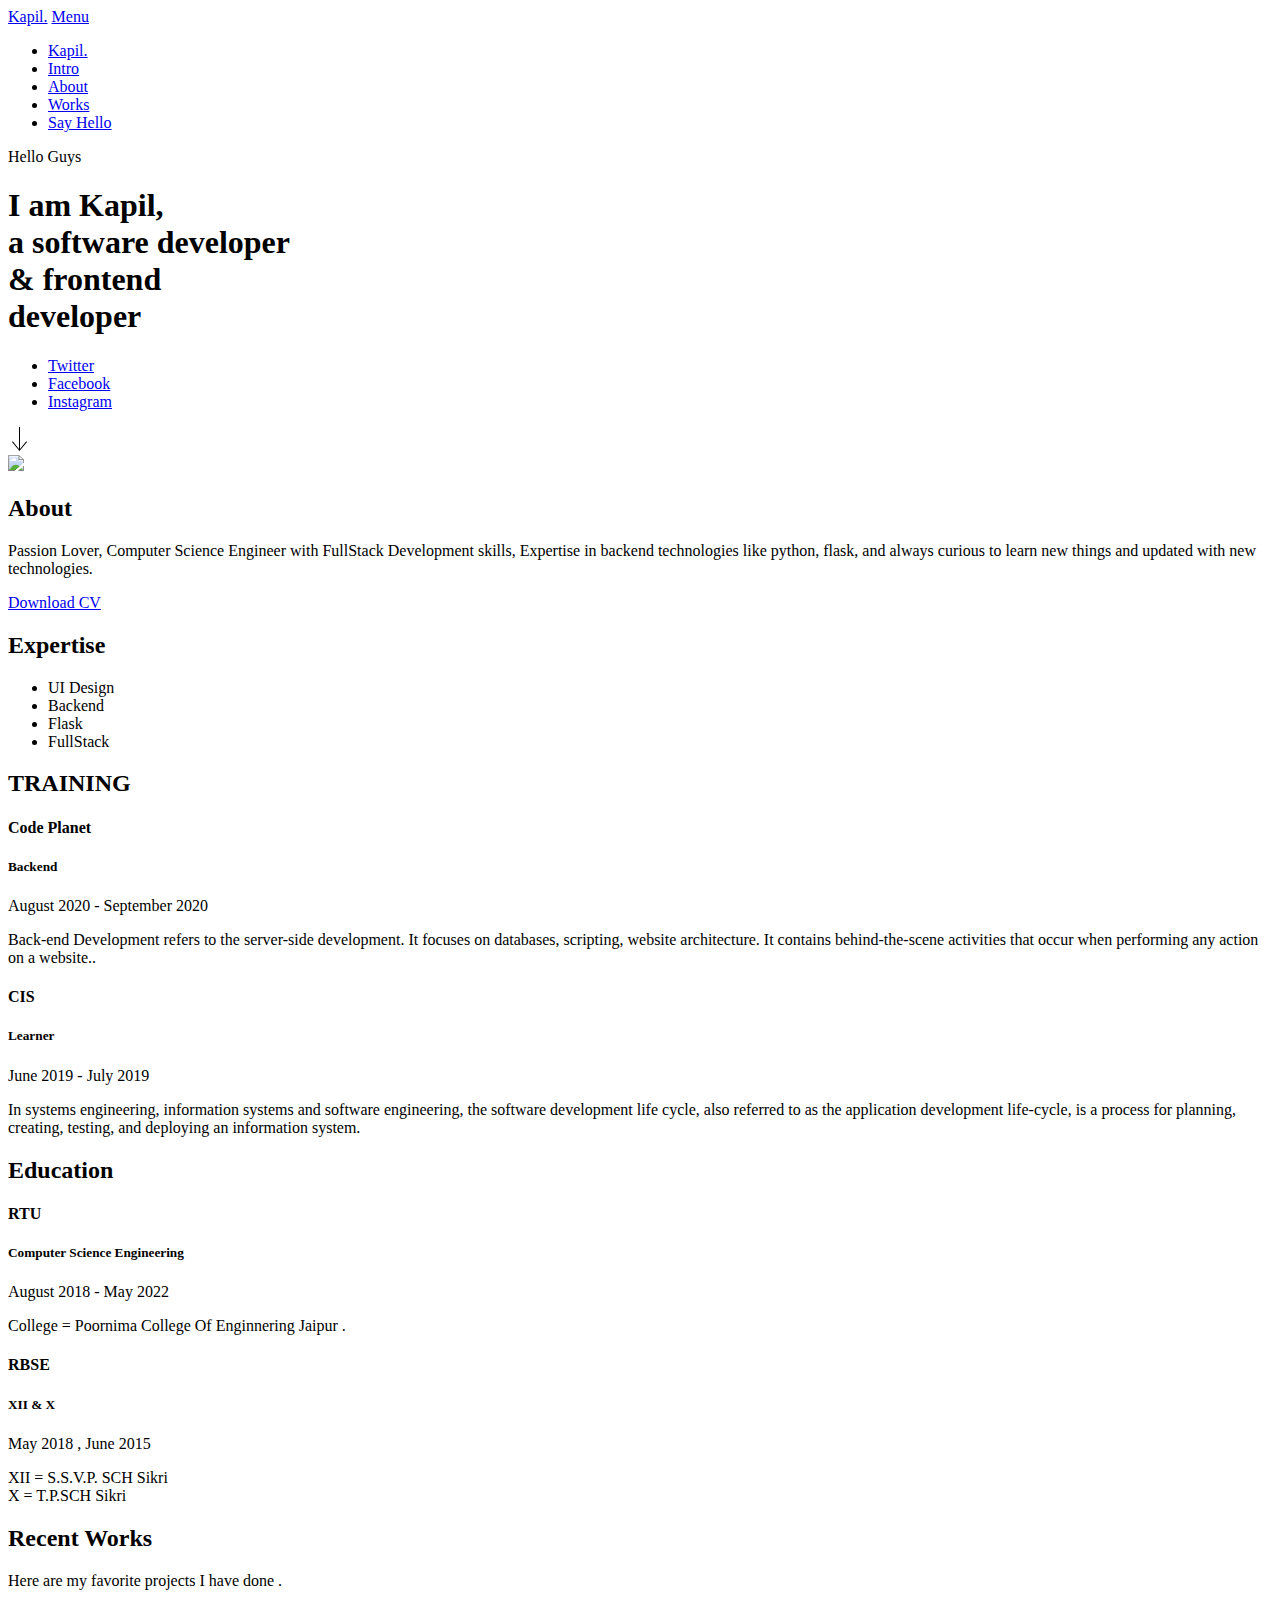
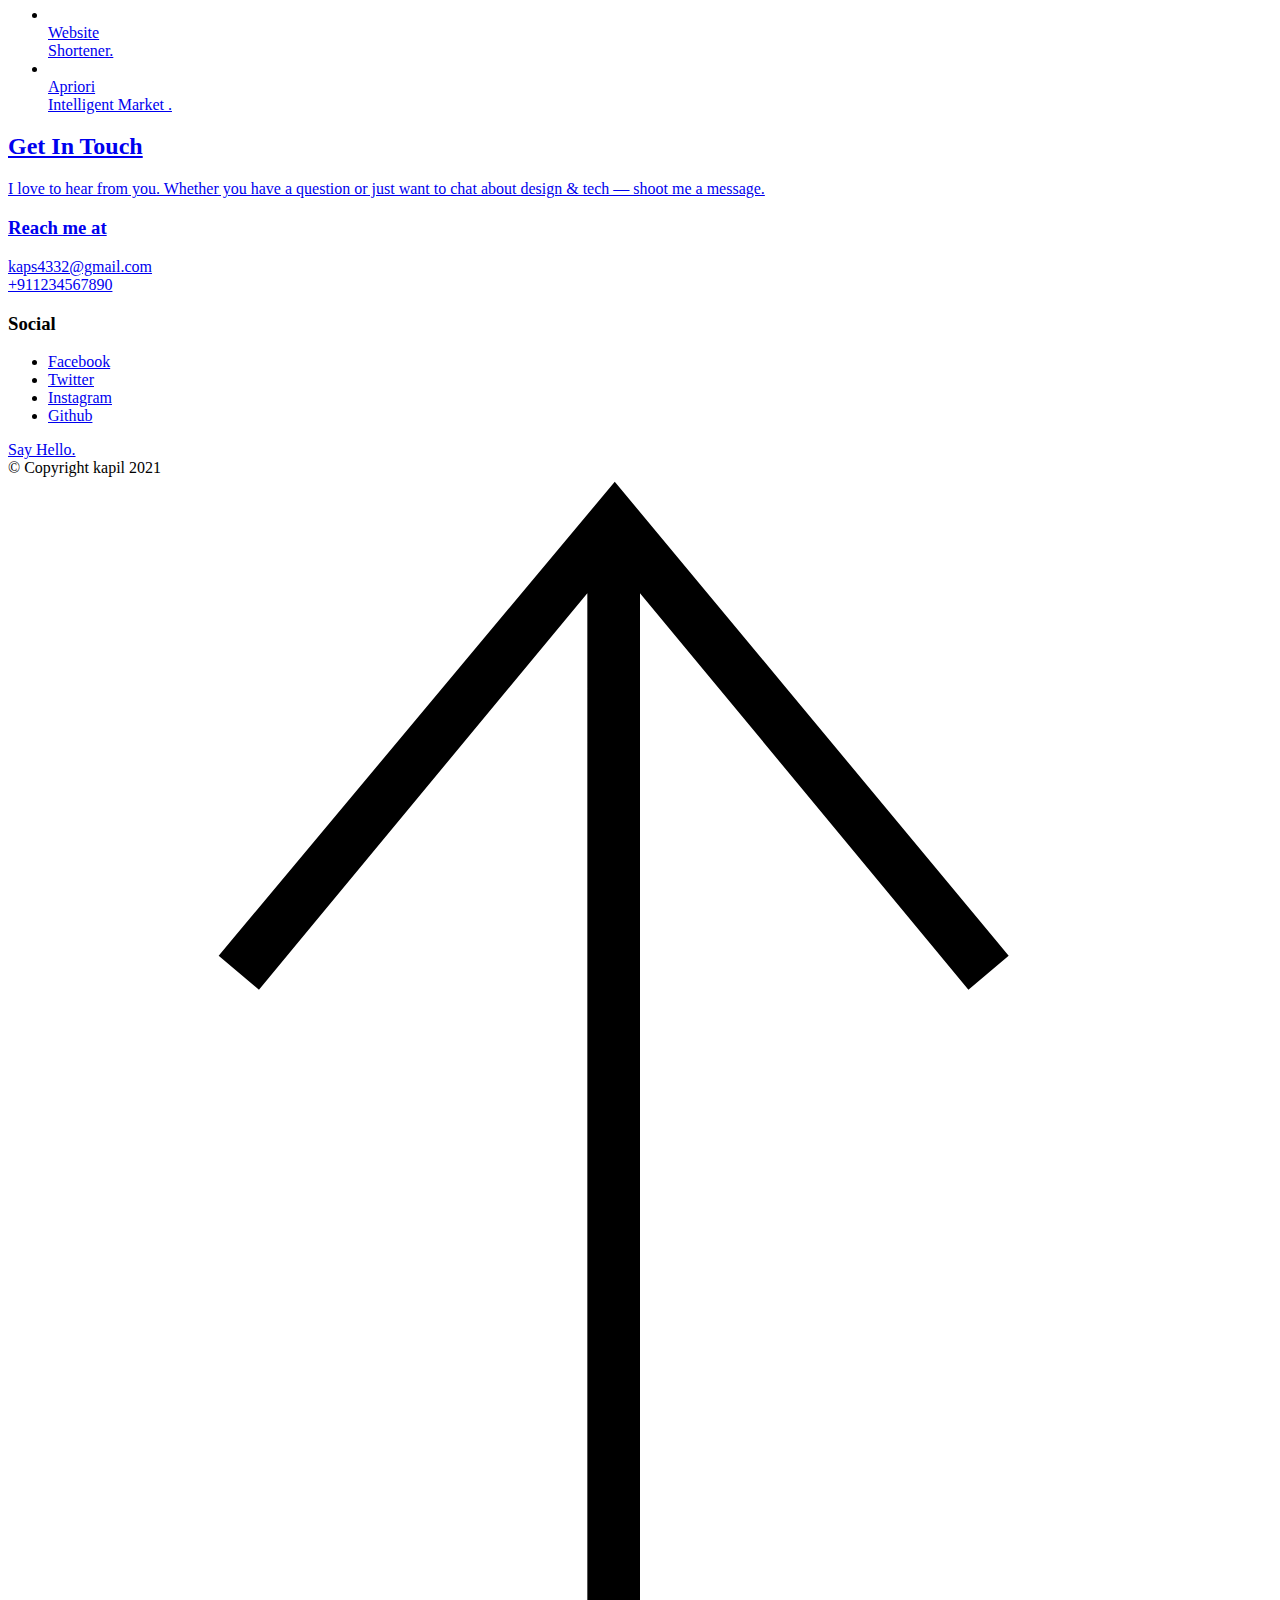
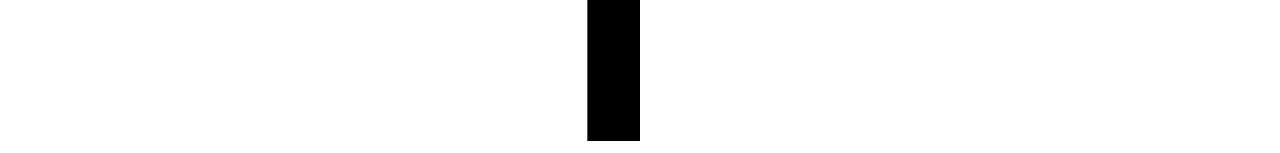
==== index.html @ 1756df21 "....." ====
<!DOCTYPE html>
<html class="no-js ss-preload" lang="en">
<head>
    <meta charset="utf-8">
    <title>Kapil Garg</title>
    <meta name="description" content="">
    <meta name="author" content="">
    <meta name="viewport" content="width=device-width, initial-scale=1">


    <link rel="stylesheet" href="css/vendor.css">
    <link rel="stylesheet" href="css/styles.css">


</head>

<body id="top">


   
    <div id="preloader">
        <div id="loader">
        </div>
    </div>


    
    <div class="s-pagewrap">

        <div class="circles">
            <span></span>
            <span></span>
            <span></span>
            <span></span>
            <span></span>
        </div>


        
        <header class="s-header">

            <div class="header-mobile">
                <span class="mobile-home-link"><a href="index.html">Kapil.</a></span>
                <a class="mobile-menu-toggle" href="#0"><span>Menu</span></a>
            </div>

            <div class="row wide main-nav-wrap">
                <nav class="column lg-12 main-nav">
                    <ul>
                        <li><a href="index.html" class="home-link">Kapil.</a></li>
                        <li class="current"><a href="#intro" class="smoothscroll">Intro</a></li>
                        <li><a href="#about" class="smoothscroll">About</a></li>
                        <li><a href="#works" class="smoothscroll">Works</a></li>
                        <li><a href="#contact" class="smoothscroll">Say Hello</a></li>
                    </ul>
                </nav>
            </div>

        </header> 


        
        <main class="s-content">


           
            <section id="intro" class="s-intro target-section">

                <div class="row intro-content wide">

                    <div class="column">
                        <div class="text-pretitle with-line">
                            Hello Guys
                        </div>

                        <h1 class="text-huge-title">
                            I am Kapil, <br>
                            a software developer <br>
                            & frontend <br> 
                            developer  <br>
                        </h1>
                    </div>

                    <ul class="intro-social">
                        <li><a href="#0">Twitter</a></li>
                        <li><a href="#0">Facebook</a></li>
                        <li><a href="#0">Instagram</a></li>
                    </ul>

                </div> 

                <a href="#about" class="intro-scrolldown smoothscroll">
                    <svg width="24" height="24" viewBox="0 0 24 24" xmlns="http://www.w3.org/2000/svg" fill-rule="evenodd" clip-rule="evenodd"><path d="M11 21.883l-6.235-7.527-.765.644 7.521 9 7.479-9-.764-.645-6.236 7.529v-21.884h-1v21.883z"/></svg>
                </a>

            </section>


           
            <section id="about" class="s-about target-section">


                <div class="row about-info wide" data-animate-block>

                    <div class="column lg-6 md-12 about-info__pic-block">
                        <img src="images/imgs.jpg" 
                            >
                    </div>

                    <div class="column lg-6 md-12">
                        <div class="about-info__text" >

                            <h2 class="text-pretitle with-line" data-animate-el>
                                About
                            </h2>
                            <p class="attention-getter" data-animate-el>
                                Passion Lover, Computer Science Engineer 
                                with FullStack Development skills,
                                 Expertise in backend technologies like 
                                 python, flask, and always curious to learn new things 
                                 and updated with new technologies.
                            </p>
                            <a href="#0" class="btn btn--medium u-fullwidth" data-animate-el>Download CV</a>

                        </div>
                    </div>
                </div> 


                <div class="row about-expertise" data-animate-block>
                    <div class="column lg-12">

                        <h2 class="text-pretitle" data-animate-el>Expertise</h2>

                        <ul class="skills-list h1" data-animate-el>
                            <li>UI Design</li>
                            <li>Backend</li>
                            <li>Flask</li>
                            <li>FullStack</li>
                        </ul>

                    </div>
                </div> 


                <div class="row about-timelines" data-animate-block>

                    <div class="column lg-6 tab-12">

                        <h2 class="text-pretitle" data-animate-el>
                            TRAINING
                        </h2>

                        <div class="timeline" data-animate-el>

                            <div class="timeline__block">
                                <div class="timeline__bullet"></div>
                                <div class="timeline__header">
                                    <h4 class="timeline__title">Code Planet</h3>
                                    <h5 class="timeline__meta">Backend</h5>
                                    <p class="timeline__timeframe">August 2020 - September 2020 </p>
                                </div>
                                <div class="timeline__desc">
                                    <p>Back-end Development refers to the server-side development. It focuses on databases, scripting, website architecture. It contains behind-the-scene activities that occur when performing any action on a website..</p>
                                </div>
                            </div>
    
                            <div class="timeline__block">
                                <div class="timeline__bullet"></div>
                                <div class="timeline__header">
                                    <h4 class="timeline__title">CIS</h4>
                                    <h5 class="timeline__meta">Learner</h5>
                                    <p class="timeline__timeframe">June 2019 - July 2019</p>
                                </div>
                                <div class="timeline__desc">
                                    <p>In systems engineering, information systems and software engineering, the software development life cycle, also referred to as the application development life-cycle, is a process for planning, creating, testing, and deploying an information system.</p>
                                </div>
                            </div>
    
                        </div>

                    </div> 

                    <div class="column lg-6 tab-12">

                        <h2 class="text-pretitle" data-animate-el>
                            Education
                        </h2>

                        <div class="timeline" data-animate-el>

                            <div class="timeline__block">
                                <div class="timeline__bullet"></div>
                                <div class="timeline__header">
                                    <h4 class="timeline__title">RTU</h3>
                                    <h5 class="timeline__meta">Computer Science Engineering</h5>
                                    <p class="timeline__timeframe">August 2018 - May 2022</p>
                                </div>
                                <div class="timeline__desc">
                                    <p>College = Poornima College Of Enginnering Jaipur .</p>
                                </div>
                            </div>
    
                            <div class="timeline__block">
                                <div class="timeline__bullet"></div>
                                <div class="timeline__header">
                                    <h4 class="timeline__title">RBSE</h4>
                                    <h5 class="timeline__meta">XII & X</h5>
                                    <p class="timeline__timeframe">May 2018 , June 2015</p>
                                </div>
                                <div class="timeline__desc">
                                    <p>
                                        XII =  S.S.V.P. SCH Sikri <br>
                                        X   =  T.P.SCH Sikri
                                    </p>
                                </div>
                            </div>
    
                        </div> 
                        
                    </div> 


                </div> 

            </section> 


           
            <section id="works" class="s-works target-section">


                <div class="row works-portfolio">

                    <div class="column lg-12" data-animate-block>

                        <h2 class="text-pretitle" data-animate-el>
                            Recent Works
                        </h2>
                        <p class="h1" data-animate-el>
                            Here are my favorite projects I have done .
                        </p>
    
                        <ul class="folio-list row block-lg-one-half block-stack-on-1000">

                            <li class="folio-list__item column" data-animate-el>
                                <a class="folio-list__item-link" href="#modal-01">
                                    <div class="folio-list__item-pic">
                                        <img src="images/portfolio/Screenshot (270).png"alt="">
                                    </div>
                                    
                                    <div class="folio-list__item-text">
                                        <div class="folio-list__item-cat">
                                            Website
                                        </div>
                                        <div class="folio-list__item-title">
                                            Shortener.
                                        </div>
                                    </div>
                                </a>
                            </li> 

                            <li class="folio-list__item column" data-animate-el>
                                <a class="folio-list__item-link" href="#modal-02">
                                    <div class="folio-list__item-pic">
                                        <img src="images/portfolio/Super.jpg"  alt="">
                                    </div>
                                    
                                    <div class="folio-list__item-text">
                                        <div class="folio-list__item-cat">
                                            Apriori
                                        </div>
                                        <div class="folio-list__item-title">
                                            Intelligent Market .
                                        </div>
                                    </div>
                                
                            </li> 

                        </ul> 

                    </div> 
                    <div id="modal-01" hidden>
                        <div class="modal-popup">
                            <img src="images/portfolio/gallery/Screenshot (270).png" alt="">
                
                            <div class="modal-popup__desc">
                                <h5>Shortener</h5>
                                <p>Often regular unshortened links may be aesthetically unpleasing. Many web developers pass descriptive attributes in the URL to represent data hierarchies, command structures, transaction paths or session information. This can result in URLs that are hundreds of characters long and that contain complex character patterns.</p>
                                
                                </ul>
                             </div> 

                    <div id="modal-02" hidden>
                        <div class="modal-popup">
                            <img src="images/portfolio/gallery/Screenshot (270).png" alt="">
                
                            <div class="modal-popup__desc">
                                <h5>Intelligent Market</h5>
                                <p>Apriori algorithm is given by R. Agrawal and R. Srikant in 1994 for finding frequent itemsets in a dataset for boolean association rule. Name of the algorithm is Apriori because it uses prior knowledge of frequent itemset properties. We apply an iterative approach or level-wise search where k-frequent itemsets are used to find k+1 itemsets.</p>
                                
                                </ul>
                           
                    </div> 

                    

                
            </section> 
            <section id="contact" class="s-contact target-section">

                <div class="row contact-top">
                    <div class="column lg-12">
                        <h2 class="text-pretitle">
                            Get In Touch
                        </h2>

                        <p class="h1">
                            I love to hear from you.
                            Whether you have a question or just 
                            want to chat about design & tech  — shoot me a message.
                        </p>
                    </div>
                </div> 
                <div class="row contact-bottom">
                    <div class="column lg-3 md-5 tab-6 stack-on-550 contact-block">
                        <h3 class="text-pretitle">Reach me at</h3>
                        <p class="contact-links">
                            <a href="mailto:kaps4332@gmail.com" class="mailtoui">kaps4332@gmail.com</a> <br>
                            <a href="tel:+911234567890">+911234567890</a>
                        </p>
                    </div>
                    <div class="column lg-4 md-5 tab-6 stack-on-550 contact-block">
                        <h3 class="text-pretitle">Social</h3>
                        <ul class="contact-social">
                            <li><a href="#0">Facebook</a></li>
                            <li><a href="#0">Twitter</a></li>
                            <li><a href="#0">Instagram</a></li>
                            <li><a href="#0">Github</a></li>
                        </ul>
                    </div>
                    <div class="column lg-4 md-12 contact-block">
                        <a href="mailto:kaps4332@gmail.com" class="mailtoui btn btn--medium u-fullwidth contact-btn">Say Hello.</a>
                    </div>
                </div> 

            </section> 

        </main> 

        <footer class="s-footer">

            <div class="row">
                <div class="column ss-copyright">
                    <span>© Copyright kapil 2021</span> 
                    
                </div>

                <div class="ss-go-top">
                    <a class="smoothscroll" title="Back to Top" href="#top">
                        <svg xmlns="http://www.w3.org/2000/svg" viewBox="0 0 24 24" fill-rule="evenodd" clip-rule="evenodd"><path d="M11 2.206l-6.235 7.528-.765-.645 7.521-9 7.479 9-.764.646-6.236-7.53v21.884h-1v-21.883z"/></svg>
                    </a>
                </div>
            </div>

        </footer>

    </div> 
    <script src="js/plugins.js"></script>
    <script src="js/main.js"></script>

</body>
</html>
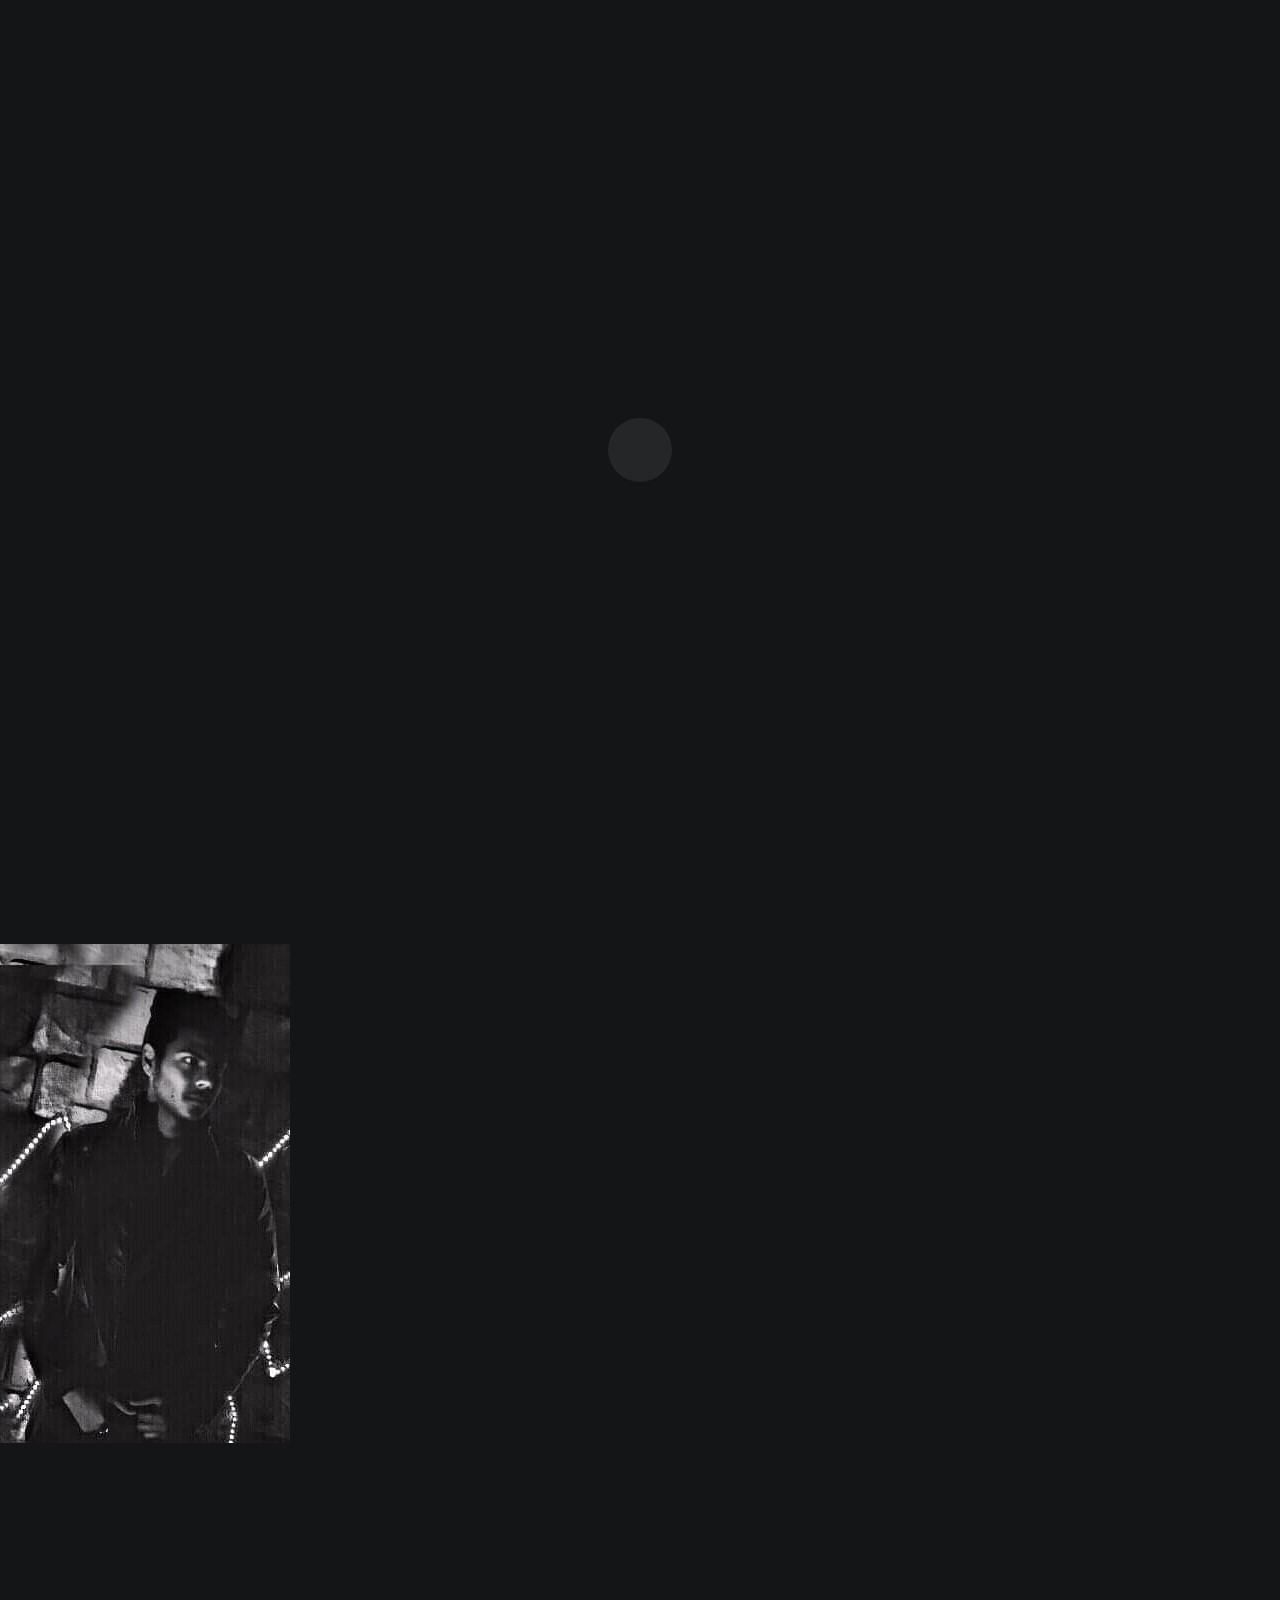
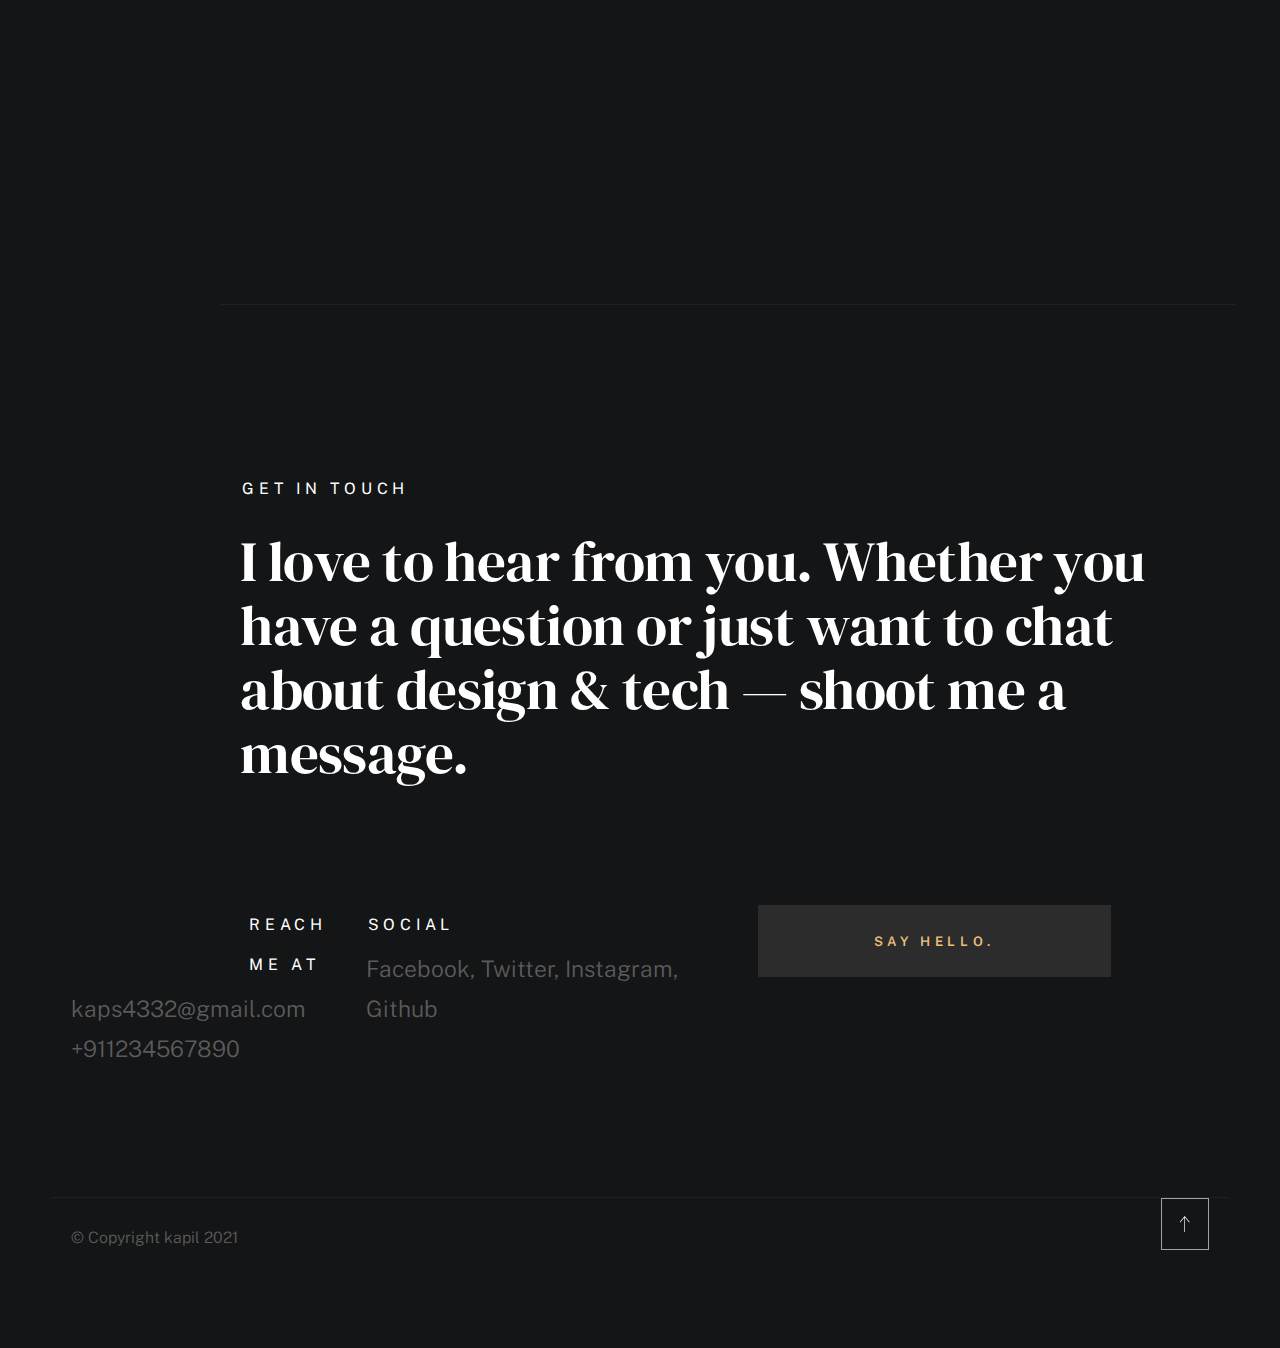
==== commit 0ba4e392: "Update index.html" ====
--- a/index.html
+++ b/index.html
@@ -327,7 +327,7 @@
                         <h3 class="text-pretitle">Reach me at</h3>
                         <p class="contact-links">
                             <a href="mailto:kaps4332@gmail.com" class="mailtoui">kaps4332@gmail.com</a> <br>
-                            <a href="tel:+911234567890">+911234567890</a>
+                            <a href="tel:+917231028172">+911234567890</a>
                         </p>
                     </div>
                     <div class="column lg-4 md-5 tab-6 stack-on-550 contact-block">
@@ -370,4 +370,4 @@
     <script src="js/main.js"></script>
 
 </body>
-</html>+</html>
--- a/css/vendor.css
+++ b/css/vendor.css
@@ -0,0 +1,872 @@
+/* ===================================================================
+ * Theme Third-party Stylesheets
+ * Template Ver. 1.0.0
+ * 02-16-2021
+ * -------------------------------------------------------------------
+ *
+ * TOC:
+ * 
+ * # PrismJS 1.20.0
+ * # Swiper 6.4.5
+ * # Basiclightbox
+ * 
+ * ------------------------------------------------------------------- */
+
+
+
+/* ===================================================================
+ * # PrismJS 1.20.0
+ *   https://prismjs.com/download.html#themes=prism-tomorrow&languages=markup+css+clike+javascript+markup-templating+php
+ *   
+ *   prism.js tomorrow night eighties for JavaScript, CoffeeScript, CSS and HTML
+ *   Based on https://github.com/chriskempson/tomorrow-theme
+ *   @author Rose Pritchard
+ * ------------------------------------------------------------------- */
+
+code[class*="language-"],
+pre[class*="language-"] {
+    color           : #ccc;
+    background      : none;
+    font-family     : var(--font-mono);
+    font-size       : calc(var(--text-size) * 0.9444);
+    text-align      : left;
+    white-space     : pre;
+    word-spacing    : normal;
+    word-break      : normal;
+    word-wrap       : normal;
+    line-height     : var(--vspace-1);
+    -moz-tab-size   : 4;
+    -o-tab-size     : 4;
+    tab-size        : 4;
+    -webkit-hyphens : none;
+    -moz-hyphens    : none;
+    -ms-hyphens     : none;
+    hyphens         : none;
+}
+
+/* Code blocks */
+
+pre[class*="language-"] {
+    padding  : var(--vspace-0_5) 0 var(--vspace-1);
+    margin   : 0;
+    overflow : auto;
+}
+
+:not(pre)>code[class*="language-"],
+pre[class*="language-"] {
+    background : #2d2d2d;
+}
+
+/* Inline code */
+
+:not(pre)>code[class*="language-"] {
+    padding     : .1em;
+    white-space : normal;
+}
+
+.token.comment,
+.token.block-comment,
+.token.prolog,
+.token.doctype,
+.token.cdata {
+    color : #999;
+}
+
+.token.punctuation {
+    color : #ccc;
+}
+
+.token.tag,
+.token.attr-name,
+.token.namespace,
+.token.deleted {
+    color : #e2777a;
+}
+
+.token.function-name {
+    color : #6196cc;
+}
+
+.token.boolean,
+.token.number,
+.token.function {
+    color : #f08d49;
+}
+
+.token.property,
+.token.class-name,
+.token.constant,
+.token.symbol {
+    color : #f8c555;
+}
+
+.token.selector,
+.token.important,
+.token.atrule,
+.token.keyword,
+.token.builtin {
+    color : #cc99cd;
+}
+
+.token.string,
+.token.char,
+.token.attr-value,
+.token.regex,
+.token.variable {
+    color : #7ec699;
+}
+
+.token.operator,
+.token.entity,
+.token.url {
+    color : #67cdcc;
+}
+
+.token.important,
+.token.bold {
+    font-weight : bold;
+}
+
+.token.italic {
+    font-style : italic;
+}
+
+.token.entity {
+    cursor : help;
+}
+
+.token.inserted {
+    color : green;
+}
+
+
+
+/* ===================================================================
+ * # Swiper 6.4.5
+ *   Most modern mobile touch slider and framework with hardware accelerated transitions
+ *   https://swiperjs.com
+ *
+ *   Copyright 2014-2020 Vladimir Kharlampidi
+ *
+ *   Released under the MIT License
+ *
+ *   Released on: December 18, 2020
+ * ------------------------------------------------------------------- */
+
+@font-face {
+    font-family : "swiper-icons";
+    src         : url("data:application/font-woff;charset=utf-8;base64, [base64]//wADZ2x5ZgAAAywAAADMAAAD2MHtryVoZWFkAAABbAAAADAAAAA2E2+eoWhoZWEAAAGcAAAAHwAAACQC9gDzaG10eAAAAigAAAAZAAAArgJkABFsb2NhAAAC0AAAAFoAAABaFQAUGG1heHAAAAG8AAAAHwAAACAAcABAbmFtZQAAA/gAAAE5AAACXvFdBwlwb3N0AAAFNAAAAGIAAACE5s74hXjaY2BkYGAAYpf5Hu/j+W2+MnAzMYDAzaX6QjD6/4//Bxj5GA8AuRwMYGkAPywL13jaY2BkYGA88P8Agx4j+/8fQDYfA1AEBWgDAIB2BOoAeNpjYGRgYNBh4GdgYgABEMnIABJzYNADCQAACWgAsQB42mNgYfzCOIGBlYGB0YcxjYGBwR1Kf2WQZGhhYGBiYGVmgAFGBiQQkOaawtDAoMBQxXjg/wEGPcYDDA4wNUA2CCgwsAAAO4EL6gAAeNpj2M0gyAACqxgGNWBkZ2D4/wMA+xkDdgAAAHjaY2BgYGaAYBkGRgYQiAHyGMF8FgYHIM3DwMHABGQrMOgyWDLEM1T9/w8UBfEMgLzE////P/5//f/V/xv+r4eaAAeMbAxwIUYmIMHEgKYAYjUcsDAwsLKxc3BycfPw8jEQA/[base64]/uznmfPFBNODM2K7MTQ45YEAZqGP81AmGGcF3iPqOop0r1SPTaTbVkfUe4HXj97wYE+yNwWYxwWu4v1ugWHgo3S1XdZEVqWM7ET0cfnLGxWfkgR42o2PvWrDMBSFj/IHLaF0zKjRgdiVMwScNRAoWUoH78Y2icB/yIY09An6AH2Bdu/UB+yxopYshQiEvnvu0dURgDt8QeC8PDw7Fpji3fEA4z/PEJ6YOB5hKh4dj3EvXhxPqH/SKUY3rJ7srZ4FZnh1PMAtPhwP6fl2PMJMPDgeQ4rY8YT6Gzao0eAEA409DuggmTnFnOcSCiEiLMgxCiTI6Cq5DZUd3Qmp10vO0LaLTd2cjN4fOumlc7lUYbSQcZFkutRG7g6JKZKy0RmdLY680CDnEJ+UMkpFFe1RN7nxdVpXrC4aTtnaurOnYercZg2YVmLN/d/gczfEimrE/fs/bOuq29Zmn8tloORaXgZgGa78yO9/cnXm2BpaGvq25Dv9S4E9+5SIc9PqupJKhYFSSl47+Qcr1mYNAAAAeNptw0cKwkAAAMDZJA8Q7OUJvkLsPfZ6zFVERPy8qHh2YER+3i/BP83vIBLLySsoKimrqKqpa2hp6+jq6RsYGhmbmJqZSy0sraxtbO3sHRydnEMU4uR6yx7JJXveP7WrDycAAAAAAAH//wACeNpjYGRgYOABYhkgZgJCZgZNBkYGLQZtIJsFLMYAAAw3ALgAeNolizEKgDAQBCchRbC2sFER0YD6qVQiBCv/H9ezGI6Z5XBAw8CBK/m5iQQVauVbXLnOrMZv2oLdKFa8Pjuru2hJzGabmOSLzNMzvutpB3N42mNgZGBg4GKQYzBhYMxJLMlj4GBgAYow/P/PAJJhLM6sSoWKfWCAAwDAjgbRAAB42mNgYGBkAIIbCZo5IPrmUn0hGA0AO8EFTQAA") format("woff");
+    font-weight : 400;
+    font-style  : normal;
+}
+
+:root {
+    --swiper-theme-color : #007aff;
+}
+
+.swiper-container {
+    margin-left  : auto;
+    margin-right : auto;
+    position     : relative;
+    overflow     : hidden;
+    list-style   : none;
+    padding      : 0;
+    /* Fix of Webkit flickering */
+    z-index      : 1;
+}
+
+.swiper-container-vertical>.swiper-wrapper {
+    flex-direction : column;
+}
+
+.swiper-wrapper {
+    position            : relative;
+    width               : 100%;
+    height              : 100%;
+    z-index             : 1;
+    display             : flex;
+    transition-property : transform;
+    box-sizing          : content-box;
+}
+
+.swiper-container-android .swiper-slide,
+.swiper-wrapper {
+    transform : translate3d(0px, 0, 0);
+}
+
+.swiper-container-multirow>.swiper-wrapper {
+    flex-wrap : wrap;
+}
+
+.swiper-container-multirow-column>.swiper-wrapper {
+    flex-wrap      : wrap;
+    flex-direction : column;
+}
+
+.swiper-container-free-mode>.swiper-wrapper {
+    transition-timing-function : ease-out;
+    margin                     : 0 auto;
+}
+
+.swiper-slide {
+    flex-shrink         : 0;
+    width               : 100%;
+    height              : 100%;
+    position            : relative;
+    transition-property : transform;
+}
+
+.swiper-slide-invisible-blank {
+    visibility : hidden;
+}
+
+/* Auto Height */
+
+.swiper-container-autoheight,
+.swiper-container-autoheight .swiper-slide {
+    height : auto;
+}
+
+.swiper-container-autoheight .swiper-wrapper {
+    align-items         : flex-start;
+    transition-property : transform, height;
+}
+
+/* 3D Effects */
+
+.swiper-container-3d {
+    perspective : 1200px;
+}
+
+.swiper-container-3d .swiper-wrapper,
+.swiper-container-3d .swiper-slide,
+.swiper-container-3d .swiper-slide-shadow-left,
+.swiper-container-3d .swiper-slide-shadow-right,
+.swiper-container-3d .swiper-slide-shadow-top,
+.swiper-container-3d .swiper-slide-shadow-bottom,
+.swiper-container-3d .swiper-cube-shadow {
+    transform-style : preserve-3d;
+}
+
+.swiper-container-3d .swiper-slide-shadow-left,
+.swiper-container-3d .swiper-slide-shadow-right,
+.swiper-container-3d .swiper-slide-shadow-top,
+.swiper-container-3d .swiper-slide-shadow-bottom {
+    position       : absolute;
+    left           : 0;
+    top            : 0;
+    width          : 100%;
+    height         : 100%;
+    pointer-events : none;
+    z-index        : 10;
+}
+
+.swiper-container-3d .swiper-slide-shadow-left {
+    background-image : linear-gradient(to left, rgba(0, 0, 0, 0.5), rgba(0, 0, 0, 0));
+}
+
+.swiper-container-3d .swiper-slide-shadow-right {
+    background-image : linear-gradient(to right, rgba(0, 0, 0, 0.5), rgba(0, 0, 0, 0));
+}
+
+.swiper-container-3d .swiper-slide-shadow-top {
+    background-image : linear-gradient(to top, rgba(0, 0, 0, 0.5), rgba(0, 0, 0, 0));
+}
+
+.swiper-container-3d .swiper-slide-shadow-bottom {
+    background-image : linear-gradient(to bottom, rgba(0, 0, 0, 0.5), rgba(0, 0, 0, 0));
+}
+
+/* CSS Mode */
+
+.swiper-container-css-mode>.swiper-wrapper {
+    overflow           : auto;
+    scrollbar-width    : none;
+    /* For Firefox */
+    -ms-overflow-style : none;
+    /* For Internet Explorer and Edge */
+}
+
+.swiper-container-css-mode>.swiper-wrapper::-webkit-scrollbar {
+    display : none;
+}
+
+.swiper-container-css-mode>.swiper-wrapper>.swiper-slide {
+    scroll-snap-align : start start;
+}
+
+.swiper-container-horizontal.swiper-container-css-mode>.swiper-wrapper {
+    scroll-snap-type : x mandatory;
+}
+
+.swiper-container-vertical.swiper-container-css-mode>.swiper-wrapper {
+    scroll-snap-type : y mandatory;
+}
+
+:root {
+    --swiper-navigation-size   : 44px;
+    /*
+    --swiper-navigation-color  : var(--swiper-theme-color);
+    */
+}
+
+.swiper-button-prev,
+.swiper-button-next {
+    position        : absolute;
+    top             : 50%;
+    width           : calc(var(--swiper-navigation-size) / 44 * 27);
+    height          : var(--swiper-navigation-size);
+    margin-top      : calc(-1 * var(--swiper-navigation-size) / 2);
+    z-index         : 10;
+    cursor          : pointer;
+    display         : flex;
+    align-items     : center;
+    justify-content : center;
+    color           : var(--swiper-navigation-color, var(--swiper-theme-color));
+}
+
+.swiper-button-prev.swiper-button-disabled,
+.swiper-button-next.swiper-button-disabled {
+    opacity        : 0.35;
+    cursor         : auto;
+    pointer-events : none;
+}
+
+.swiper-button-prev:after,
+.swiper-button-next:after {
+    font-family    : swiper-icons;
+    font-size      : var(--swiper-navigation-size);
+    text-transform : none !important;
+    letter-spacing : 0;
+    text-transform : none;
+    font-variant   : initial;
+    line-height    : 1;
+}
+
+.swiper-button-prev,
+.swiper-container-rtl .swiper-button-next {
+    left  : 10px;
+    right : auto;
+}
+
+.swiper-button-prev:after,
+.swiper-container-rtl .swiper-button-next:after {
+    content : "prev";
+}
+
+.swiper-button-next,
+.swiper-container-rtl .swiper-button-prev {
+    right : 10px;
+    left  : auto;
+}
+
+.swiper-button-next:after,
+.swiper-container-rtl .swiper-button-prev:after {
+    content : "next";
+}
+
+.swiper-button-prev.swiper-button-white,
+.swiper-button-next.swiper-button-white {
+    --swiper-navigation-color : #ffffff;
+}
+
+.swiper-button-prev.swiper-button-black,
+.swiper-button-next.swiper-button-black {
+    --swiper-navigation-color : #000000;
+}
+
+.swiper-button-lock {
+    display : none;
+}
+
+:root {
+    /*
+    --swiper-pagination-color: var(--swiper-theme-color);
+    */
+}
+
+.swiper-pagination {
+    position   : absolute;
+    text-align : center;
+    transition : 300ms opacity;
+    transform  : translate3d(0, 0, 0);
+    z-index    : 10;
+}
+
+.swiper-pagination.swiper-pagination-hidden {
+    opacity : 0;
+}
+
+/* Common Styles */
+
+.swiper-pagination-fraction,
+.swiper-pagination-custom,
+.swiper-container-horizontal>.swiper-pagination-bullets {
+    bottom : 10px;
+    left   : 0;
+    width  : 100%;
+}
+
+/* Bullets */
+
+.swiper-pagination-bullets-dynamic {
+    overflow  : hidden;
+    font-size : 0;
+}
+
+.swiper-pagination-bullets-dynamic .swiper-pagination-bullet {
+    transform : scale(0.33);
+    position  : relative;
+}
+
+.swiper-pagination-bullets-dynamic .swiper-pagination-bullet-active {
+    transform : scale(1);
+}
+
+.swiper-pagination-bullets-dynamic .swiper-pagination-bullet-active-main {
+    transform : scale(1);
+}
+
+.swiper-pagination-bullets-dynamic .swiper-pagination-bullet-active-prev {
+    transform : scale(0.66);
+}
+
+.swiper-pagination-bullets-dynamic .swiper-pagination-bullet-active-prev-prev {
+    transform : scale(0.33);
+}
+
+.swiper-pagination-bullets-dynamic .swiper-pagination-bullet-active-next {
+    transform : scale(0.66);
+}
+
+.swiper-pagination-bullets-dynamic .swiper-pagination-bullet-active-next-next {
+    transform : scale(0.33);
+}
+
+.swiper-pagination-bullet {
+    width         : 8px;
+    height        : 8px;
+    display       : inline-block;
+    border-radius : 100%;
+    background    : #000;
+    opacity       : 0.2;
+}
+
+button.swiper-pagination-bullet {
+    border             : none;
+    margin             : 0;
+    padding            : 0;
+    box-shadow         : none;
+    -webkit-appearance : none;
+    -moz-appearance    : none;
+    appearance         : none;
+}
+
+.swiper-pagination-clickable .swiper-pagination-bullet {
+    cursor : pointer;
+}
+
+.swiper-pagination-bullet-active {
+    opacity    : 1;
+    background : var(--swiper-pagination-color, var(--swiper-theme-color));
+}
+
+.swiper-container-vertical>.swiper-pagination-bullets {
+    right     : 10px;
+    top       : 50%;
+    transform : translate3d(0px, -50%, 0);
+}
+
+.swiper-container-vertical>.swiper-pagination-bullets .swiper-pagination-bullet {
+    margin  : 6px 0;
+    display : block;
+}
+
+.swiper-container-vertical>.swiper-pagination-bullets.swiper-pagination-bullets-dynamic {
+    top       : 50%;
+    transform : translateY(-50%);
+    width     : 8px;
+}
+
+.swiper-container-vertical>.swiper-pagination-bullets.swiper-pagination-bullets-dynamic .swiper-pagination-bullet {
+    display    : inline-block;
+    transition : 200ms transform, 200ms top;
+}
+
+.swiper-container-horizontal>.swiper-pagination-bullets .swiper-pagination-bullet {
+    margin : 0 4px;
+}
+
+.swiper-container-horizontal>.swiper-pagination-bullets.swiper-pagination-bullets-dynamic {
+    left        : 50%;
+    transform   : translateX(-50%);
+    white-space : nowrap;
+}
+
+.swiper-container-horizontal>.swiper-pagination-bullets.swiper-pagination-bullets-dynamic .swiper-pagination-bullet {
+    transition : 200ms transform, 200ms left;
+}
+
+.swiper-container-horizontal.swiper-container-rtl>.swiper-pagination-bullets-dynamic .swiper-pagination-bullet {
+    transition : 200ms transform, 200ms right;
+}
+
+/* Progress */
+
+.swiper-pagination-progressbar {
+    background : rgba(0, 0, 0, 0.25);
+    position   : absolute;
+}
+
+.swiper-pagination-progressbar .swiper-pagination-progressbar-fill {
+    background       : var(--swiper-pagination-color, var(--swiper-theme-color));
+    position         : absolute;
+    left             : 0;
+    top              : 0;
+    width            : 100%;
+    height           : 100%;
+    transform        : scale(0);
+    transform-origin : left top;
+}
+
+.swiper-container-rtl .swiper-pagination-progressbar .swiper-pagination-progressbar-fill {
+    transform-origin : right top;
+}
+
+.swiper-container-horizontal>.swiper-pagination-progressbar,
+.swiper-container-vertical>.swiper-pagination-progressbar.swiper-pagination-progressbar-opposite {
+    width  : 100%;
+    height : 4px;
+    left   : 0;
+    top    : 0;
+}
+
+.swiper-container-vertical>.swiper-pagination-progressbar,
+.swiper-container-horizontal>.swiper-pagination-progressbar.swiper-pagination-progressbar-opposite {
+    width  : 4px;
+    height : 100%;
+    left   : 0;
+    top    : 0;
+}
+
+.swiper-pagination-white {
+    --swiper-pagination-color : #ffffff;
+}
+
+.swiper-pagination-black {
+    --swiper-pagination-color : #000000;
+}
+
+.swiper-pagination-lock {
+    display : none;
+}
+
+/* Scrollbar */
+
+.swiper-scrollbar {
+    border-radius    : 10px;
+    position         : relative;
+    -ms-touch-action : none;
+    background       : rgba(0, 0, 0, 0.1);
+}
+
+.swiper-container-horizontal>.swiper-scrollbar {
+    position : absolute;
+    left     : 1%;
+    bottom   : 3px;
+    z-index  : 50;
+    height   : 5px;
+    width    : 98%;
+}
+
+.swiper-container-vertical>.swiper-scrollbar {
+    position : absolute;
+    right    : 3px;
+    top      : 1%;
+    z-index  : 50;
+    width    : 5px;
+    height   : 98%;
+}
+
+.swiper-scrollbar-drag {
+    height        : 100%;
+    width         : 100%;
+    position      : relative;
+    background    : rgba(0, 0, 0, 0.5);
+    border-radius : 10px;
+    left          : 0;
+    top           : 0;
+}
+
+.swiper-scrollbar-cursor-drag {
+    cursor : move;
+}
+
+.swiper-scrollbar-lock {
+    display : none;
+}
+
+.swiper-zoom-container {
+    width           : 100%;
+    height          : 100%;
+    display         : flex;
+    justify-content : center;
+    align-items     : center;
+    text-align      : center;
+}
+
+.swiper-zoom-container>img,
+.swiper-zoom-container>svg,
+.swiper-zoom-container>canvas {
+    max-width  : 100%;
+    max-height : 100%;
+    object-fit : contain;
+}
+
+.swiper-slide-zoomed {
+    cursor : move;
+}
+
+/* Preloader */
+
+:root {
+    /*
+    --swiper-preloader-color: var(--swiper-theme-color);
+    */
+}
+
+.swiper-lazy-preloader {
+    width            : 42px;
+    height           : 42px;
+    position         : absolute;
+    left             : 50%;
+    top              : 50%;
+    margin-left      : -21px;
+    margin-top       : -21px;
+    z-index          : 10;
+    transform-origin : 50%;
+    animation        : swiper-preloader-spin 1s infinite linear;
+    box-sizing       : border-box;
+    border           : 4px solid var(--swiper-preloader-color, var(--swiper-theme-color));
+    border-radius    : 50%;
+    border-top-color : transparent;
+}
+
+.swiper-lazy-preloader-white {
+    --swiper-preloader-color : #fff;
+}
+
+.swiper-lazy-preloader-black {
+    --swiper-preloader-color : #000;
+}
+
+@keyframes swiper-preloader-spin {
+    100% {
+        transform : rotate(360deg);
+    }
+}
+
+/* a11y */
+
+.swiper-container .swiper-notification {
+    position       : absolute;
+    left           : 0;
+    top            : 0;
+    pointer-events : none;
+    opacity        : 0;
+    z-index        : -1000;
+}
+
+.swiper-container-fade.swiper-container-free-mode .swiper-slide {
+    transition-timing-function : ease-out;
+}
+
+.swiper-container-fade .swiper-slide {
+    pointer-events      : none;
+    transition-property : opacity;
+}
+
+.swiper-container-fade .swiper-slide .swiper-slide {
+    pointer-events : none;
+}
+
+.swiper-container-fade .swiper-slide-active,
+.swiper-container-fade .swiper-slide-active .swiper-slide-active {
+    pointer-events : auto;
+}
+
+.swiper-container-cube {
+    overflow : visible;
+}
+
+.swiper-container-cube .swiper-slide {
+    pointer-events              : none;
+    -webkit-backface-visibility : hidden;
+    backface-visibility         : hidden;
+    z-index                     : 1;
+    visibility                  : hidden;
+    transform-origin            : 0 0;
+    width                       : 100%;
+    height                      : 100%;
+}
+
+.swiper-container-cube .swiper-slide .swiper-slide {
+    pointer-events : none;
+}
+
+.swiper-container-cube.swiper-container-rtl .swiper-slide {
+    transform-origin : 100% 0;
+}
+
+.swiper-container-cube .swiper-slide-active,
+.swiper-container-cube .swiper-slide-active .swiper-slide-active {
+    pointer-events : auto;
+}
+
+.swiper-container-cube .swiper-slide-active,
+.swiper-container-cube .swiper-slide-next,
+.swiper-container-cube .swiper-slide-prev,
+.swiper-container-cube .swiper-slide-next+.swiper-slide {
+    pointer-events : auto;
+    visibility     : visible;
+}
+
+.swiper-container-cube .swiper-slide-shadow-top,
+.swiper-container-cube .swiper-slide-shadow-bottom,
+.swiper-container-cube .swiper-slide-shadow-left,
+.swiper-container-cube .swiper-slide-shadow-right {
+    z-index                     : 0;
+    -webkit-backface-visibility : hidden;
+    backface-visibility         : hidden;
+}
+
+.swiper-container-cube .swiper-cube-shadow {
+    position       : absolute;
+    left           : 0;
+    bottom         : 0px;
+    width          : 100%;
+    height         : 100%;
+    background     : #000;
+    opacity        : 0.6;
+    -webkit-filter : blur(50px);
+    filter         : blur(50px);
+    z-index        : 0;
+}
+
+.swiper-container-flip {
+    overflow : visible;
+}
+
+.swiper-container-flip .swiper-slide {
+    pointer-events              : none;
+    -webkit-backface-visibility : hidden;
+    backface-visibility         : hidden;
+    z-index                     : 1;
+}
+
+.swiper-container-flip .swiper-slide .swiper-slide {
+    pointer-events : none;
+}
+
+.swiper-container-flip .swiper-slide-active,
+.swiper-container-flip .swiper-slide-active .swiper-slide-active {
+    pointer-events : auto;
+}
+
+.swiper-container-flip .swiper-slide-shadow-top,
+.swiper-container-flip .swiper-slide-shadow-bottom,
+.swiper-container-flip .swiper-slide-shadow-left,
+.swiper-container-flip .swiper-slide-shadow-right {
+    z-index                     : 0;
+    -webkit-backface-visibility : hidden;
+    backface-visibility         : hidden;
+}
+
+
+
+/* ===================================================================
+ * # Basiclightbox
+ *
+ *
+ * ------------------------------------------------------------------- */
+
+.basicLightbox {
+    position        : fixed;
+    display         : flex;
+    justify-content : center;
+    align-items     : center;
+    top             : 0;
+    left            : 0;
+    width           : 100%;
+    height          : 100vh;
+    background      : var(--color-body);
+    opacity         : 0.01;
+    transition      : opacity 0.4s ease;
+    z-index         : 1000;
+    will-change     : opacity;
+}
+
+.basicLightbox::after {
+    content             : "";
+    position            : absolute;
+    top                 : 1.8rem;
+    right               : 1.8rem;
+    width               : 2em;
+    height              : 2em;
+    background          : url(../images/icons/icon-close.svg);
+    background-position : center;
+    background-size     : 1.8rem 1.8rem;
+    background-repeat   : no-repeat;
+    cursor              : pointer;
+}
+
+.basicLightbox--visible {
+    opacity : 1;
+}
+
+.basicLightbox__placeholder {
+    max-width   : 100%;
+    transform   : scale(0.9);
+    transition  : all 0.4s ease;
+    z-index     : 1;
+    will-change : transform;
+    opacity     : 0;
+}
+
+.basicLightbox__placeholder>iframe:first-child:last-child,
+.basicLightbox__placeholder>img:first-child:last-child,
+.basicLightbox__placeholder>video:first-child:last-child {
+    display    : block;
+    position   : absolute;
+    top        : 0;
+    right      : 0;
+    bottom     : 0;
+    left       : 0;
+    margin     : auto;
+    max-width  : 95%;
+    max-height : 95%;
+}
+
+.basicLightbox__placeholder>iframe:first-child:last-child,
+.basicLightbox__placeholder>video:first-child:last-child {
+    pointer-events : auto;
+}
+
+.basicLightbox__placeholder>img:first-child:last-child,
+.basicLightbox__placeholder>video:first-child:last-child {
+    width  : auto;
+    height : auto;
+}
+
+.basicLightbox--iframe .basicLightbox__placeholder,
+.basicLightbox--img .basicLightbox__placeholder,
+.basicLightbox--video .basicLightbox__placeholder {
+    width          : 100%;
+    height         : 100%;
+    pointer-events : none;
+}
+
+.basicLightbox--visible .basicLightbox__placeholder {
+    transform : scale(1);
+    opacity   : 1;
+}--- a/css/styles.css
+++ b/css/styles.css
@@ -0,0 +1,3767 @@
+@import url("https://fonts.googleapis.com/css2?family=DM+Serif+Display&family=DM+Serif+Text:ital@0;1&family=Public+Sans:ital,wght@0,300;0,400;0,500;0,600;0,700;1,300;1,400;1,500;1,600;1,700&display=swap");
+
+:root {
+
+    --font-1 : "Public Sans", sans-serif;
+    --font-2 : "DM Serif Display", serif;
+
+   
+    --font-mono : Consolas, "Andale Mono", Courier, "Courier New", monospace;
+}
+
+:root {
+
+    
+    --color-1 : hsla(36, 72%, 70%, 1);
+    --color-2 : hsla(168, 62%, 36%, 1);
+
+    
+    --color-1-lighter : hsla(36, 72%, 90%, 1);
+    --color-1-light   : hsla(36, 72%, 80%, 1);
+    --color-1-dark    : hsla(36, 72%, 60%, 1);
+    --color-1-darker  : hsla(36, 72%, 50%, 1);
+    --color-2-lighter : hsla(168, 62%, 56%, 1);
+    --color-2-light   : hsla(168, 62%, 46%, 1);
+    --color-2-dark    : hsla(168, 62%, 26%, 1);
+    --color-2-darker  : hsla(168, 62%, 16%, 1);
+
+    --color-error           : hsla(359, 100%, 91%, 1);
+    --color-success         : hsla(76, 69%, 68%, 1);
+    --color-info            : hsla(205, 82%, 91%, 1);
+    --color-notice          : hsla(51, 100%, 80%, 1);
+    --color-error-content   : hsla(359, 50%, 50%, 1);
+    --color-success-content : hsla(76, 29%, 28%, 1);
+    --color-info-content    : hsla(205, 32%, 31%, 1);
+    --color-notice-content  : hsla(51, 30%, 30%, 1);
+    
+    --color-black   : #000000;
+    --color-gray-19 : #020202;
+    --color-gray-18 : #040404;
+    --color-gray-17 : #060607;
+    --color-gray-16 : #080809;
+    --color-gray-15 : #0a0b0b;
+    --color-gray-14 : #0c0d0d;
+    --color-gray-13 : #0e0f0f;
+    --color-gray-12 : #101112;
+    --color-gray-11 : #121314;
+    --color-gray-10 : #141516;
+    --color-gray-9  : #2c2c2d;
+    --color-gray-8  : #434445;
+    --color-gray-7  : #5b5b5c;
+    --color-gray-6  : #727373;
+    --color-gray-5  : #8a8a8b;
+    --color-gray-4  : #a1a1a2;
+    --color-gray-3  : #b9b9b9;
+    --color-gray-2  : #d0d0d0;
+    --color-gray-1  : #e8e8e8;
+    --color-white   : #ffffff;
+
+    
+    --color-text        : var(--color-gray-4);
+    --color-text-dark   : var(--color-white);
+    --color-text-light  : var(--color-gray-7);
+    --color-placeholder : var(--color-gray-7);
+
+    --color-btn                    : var(--color-gray-9);
+    --color-btn-text               : var(--color-1);
+    --color-btn-hover              : var(--color-white);
+    --color-btn-hover-text         : var(--color-black);
+    --color-btn-primary            : var(--color-1-dark);
+    --color-btn-primary-text       : var(--color-black);
+    --color-btn-primary-hover      : var(--color-1-darker);
+    --color-btn-primary-hover-text : var(--color-black);
+    --color-btn-stroke             : var(--color-white);
+    --color-btn-stroke-text        : var(--color-white);
+    --color-btn-stroke-hover       : var(--color-white);
+    --color-btn-stroke-hover-text  : var(--color-black);
+
+    
+    --color-preloader-bg : var(--color-gray-10);
+    --color-loader       : white;
+    --color-loader-light : rgba(255, 255, 255, 0.1);
+
+    --color-body    : var(--color-gray-10);
+    --color-border  : rgba(255, 255, 255, .05);
+    --border-radius : 3px;
+}
+
+
+:root {
+
+    
+    --base-size      : 62.5%;
+    --multiplier     : 1;
+    --base-font-size : calc(1.9rem * var(--multiplier));
+    --space          : calc(3.2rem * var(--multiplier));
+
+    
+    --vspace-0_125 : calc(0.125 * var(--space));
+    --vspace-0_25  : calc(0.25 * var(--space));
+    --vspace-0_375 : calc(0.375 * var(--space));
+    --vspace-0_5   : calc(0.5 * var(--space));
+    --vspace-0_625 : calc(0.625 * var(--space));
+    --vspace-0_75  : calc(0.75 * var(--space));
+    --vspace-0_875 : calc(0.875 * var(--space));
+    --vspace-1     : calc(var(--space));
+    --vspace-1_25  : calc(1.25 * var(--space));
+    --vspace-1_5   : calc(1.5 * var(--space));
+    --vspace-1_75  : calc(1.75 * var(--space));
+    --vspace-2     : calc(2 * var(--space));
+    --vspace-2_5   : calc(2.5 * var(--space));
+    --vspace-3     : calc(3 * var(--space));
+    --vspace-3_5   : calc(3.5 * var(--space));
+    --vspace-4     : calc(4 * var(--space));
+    --vspace-4_5   : calc(4.5 * var(--space));
+    --vspace-5     : calc(5 * var(--space));
+
+    --text-scale-ratio : 1.2;
+    --text-size        : var(--base-font-size);
+    --text-xs          : calc((var(--text-size) / var(--text-scale-ratio)) / var(--text-scale-ratio));
+    --text-sm          : calc(var(--text-xs) * var(--text-scale-ratio));
+    --text-md          : calc(var(--text-sm) * var(--text-scale-ratio) * var(--text-scale-ratio));
+    --text-lg          : calc(var(--text-md) * var(--text-scale-ratio));
+    --text-xl          : calc(var(--text-lg) * var(--text-scale-ratio));
+    --text-xxl         : calc(var(--text-xl) * var(--text-scale-ratio));
+    --text-xxxl        : calc(var(--text-xxl) * var(--text-scale-ratio));
+    --text-display-1   : calc(var(--text-xxxl) * var(--text-scale-ratio));
+    --text-display-2   : calc(var(--text-display-1) * var(--text-scale-ratio));
+    --text-display-3   : calc(var(--text-display-2) * var(--text-scale-ratio));
+
+    --vspace-btn : var(--vspace-2);
+}
+
+@media screen and (max-width: 600px) {
+    :root {
+        --multiplier : .875;
+    }
+}
+
+:root {
+
+    --width-full     : 100%;
+    --width-max      : 1200px;
+    --width-wide     : 1400px;
+    --width-wider    : 1600px;
+    --width-widest   : 1800px;
+    --width-narrow   : 1000px;
+    --width-narrower : 800px;
+    --width-grid-max : var(--width-max);
+
+   
+    --gutter : 2rem;
+}
+
+@media screen and (max-width: 1200px) {
+    :root {
+        --gutter : 1.6rem;
+    }
+}
+
+@media screen and (max-width: 600px) {
+    :root {
+        --gutter : 1rem;
+    }
+}
+
+
+html {
+    line-height              : 1.15;
+    -webkit-text-size-adjust : 100%;
+}
+
+body {
+    margin : 0;
+}
+
+main {
+    display : block;
+}
+
+h1 {
+    font-size : 2em;
+    margin    : 0.67em 0;
+}
+
+hr {
+    box-sizing : content-box;
+    height     : 0;
+    overflow   : visible;
+}
+
+pre {
+    font-family : monospace, monospace;
+    font-size   : 1em;
+}
+
+a {
+    background-color : transparent;
+}
+
+abbr[title] {
+    border-bottom   : none;
+    text-decoration : underline;
+    text-decoration : underline dotted;
+}
+
+b,
+strong {
+    font-weight : bolder;
+}
+
+code,
+kbd,
+samp {
+    font-family : monospace, monospace;
+    font-size   : 1em;
+}
+
+small {
+    font-size : 80%;
+}
+
+sub,
+sup {
+    font-size      : 75%;
+    line-height    : 0;
+    position       : relative;
+    vertical-align : baseline;
+}
+
+sub {
+    bottom : -0.25em;
+}
+
+sup {
+    top : -0.5em;
+}
+
+img {
+    border-style : none;
+}
+
+button,
+input,
+optgroup,
+select,
+textarea {
+    font-family : inherit;
+    font-size   : 100%;
+    line-height : 1.15;
+    margin      : 0;
+}
+
+button,
+input {
+    overflow : visible;
+}
+
+button,
+select {
+    text-transform : none;
+}
+
+button,
+[type="button"],
+[type="reset"],
+[type="submit"] {
+    -webkit-appearance : button;
+}
+
+button::-moz-focus-inner,
+[type="button"]::-moz-focus-inner,
+[type="reset"]::-moz-focus-inner,
+[type="submit"]::-moz-focus-inner {
+    border-style : none;
+    padding      : 0;
+}
+
+button:-moz-focusring,
+[type="button"]:-moz-focusring,
+[type="reset"]:-moz-focusring,
+[type="submit"]:-moz-focusring {
+    outline : 1px dotted ButtonText;
+}
+
+fieldset {
+    padding : 0.35em 0.75em 0.625em;
+}
+
+legend {
+    box-sizing  : border-box;
+    color       : inherit;
+    display     : table;
+    max-width   : 100%;
+    padding     : 0;
+    white-space : normal;
+}
+
+progress {
+    vertical-align : baseline;
+}
+
+textarea {
+    overflow : auto;
+}
+
+[type="checkbox"],
+[type="radio"] {
+    box-sizing : border-box;
+    padding    : 0;
+}
+
+[type="number"]::-webkit-inner-spin-button,
+[type="number"]::-webkit-outer-spin-button {
+    height : auto;
+}
+
+[type="search"] {
+    -webkit-appearance : textfield;
+    outline-offset     : -2px;
+}
+
+[type="search"]::-webkit-search-decoration {
+    -webkit-appearance : none;
+}
+
+::-webkit-file-upload-button {
+    -webkit-appearance : button;
+    font               : inherit;
+}
+
+details {
+    display : block;
+}
+
+summary {
+    display : list-item;
+}
+
+template {
+    display : none;
+}
+
+[hidden] {
+    display : none;
+}
+
+
+
+
+html {
+    font-size  : var(--base-size);
+    box-sizing : border-box;
+}
+
+*,
+*::before,
+*::after {
+    box-sizing : inherit;
+}
+
+html,
+body {
+    height : 100%;
+}
+
+body {
+    background-color            : var(--color-body);
+    -webkit-overflow-scrolling  : touch;
+    -webkit-text-size-adjust    : 100%;
+    -webkit-tap-highlight-color : rgba(0, 0, 0, 0);
+    -webkit-font-smoothing      : antialiased;
+    -moz-osx-font-smoothing     : grayscale;
+}
+
+p {
+    font-size      : inherit;
+    text-rendering : optimizeLegibility;
+}
+
+a {
+    text-decoration : none;
+}
+
+svg,
+img,
+video {
+    max-width : 100%;
+    height    : auto;
+}
+
+pre {
+    overflow : auto;
+}
+
+div, dl, dt, dd, ul, ol, li, h1, h2, h3, h4, h5, h6, pre, form, p, blockquote, th, td {
+    margin  : 0;
+    padding : 0;
+}
+
+input[type="email"],
+input[type="number"],
+input[type="search"],
+input[type="text"],
+input[type="tel"],
+input[type="url"],
+input[type="password"],
+textarea {
+    -webkit-appearance : none;
+    -moz-appearance    : none;
+    appearance         : none;
+}
+
+
+
+
+.row {
+    width     : 92%;
+    max-width : var(--width-grid-max);
+    margin    : 0 auto;
+    display   : flex;
+    flex-flow : row wrap;
+}
+
+.row .row {
+    width        : auto;
+    max-width    : none;
+    margin-left  : calc(var(--gutter) * -1);
+    margin-right : calc(var(--gutter) * -1);
+}
+
+.column {
+    display : block;
+    flex    : 1 1 0%;
+    padding : 0 var(--gutter);
+}
+
+.collapse>.column,
+.column.collapse {
+    padding : 0;
+}
+
+
+.row.row-wrap {
+    flex-wrap : wrap;
+}
+
+.row.row-nowrap {
+    flex-wrap : nowrap;
+}
+
+.row.row-y-top {
+    align-items : flex-start;
+}
+
+.row.row-y-bottom {
+    align-items : flex-end;
+}
+
+.row.row-y-center {
+    align-items : center;
+}
+
+.row.row-stretch {
+    align-items : stretch;
+}
+
+.row.row-baseline {
+    align-items : baseline;
+}
+
+.row.row-x-left {
+    justify-content : flex-start;
+}
+
+.row.row-x-right {
+    justify-content : flex-end;
+}
+
+.row.row-x-center {
+    justify-content : center;
+}
+
+.lg-1 {
+    flex  : none;
+    width : 8.33333%;
+}
+
+.lg-2 {
+    flex  : none;
+    width : 16.66667%;
+}
+
+.lg-3 {
+    flex  : none;
+    width : 25%;
+}
+
+.lg-4 {
+    flex  : none;
+    width : 33.33333%;
+}
+
+.lg-5 {
+    flex  : none;
+    width : 41.66667%;
+}
+
+.lg-6 {
+    flex  : none;
+    width : 50%;
+}
+
+.lg-7 {
+    flex  : none;
+    width : 58.33333%;
+}
+
+.lg-8 {
+    flex  : none;
+    width : 66.66667%;
+}
+
+.lg-9 {
+    flex  : none;
+    width : 75%;
+}
+
+.lg-10 {
+    flex  : none;
+    width : 83.33333%;
+}
+
+.lg-11 {
+    flex  : none;
+    width : 91.66667%;
+}
+
+.lg-12 {
+    flex  : none;
+    width : 100%;
+}
+
+.block-lg-one-eight>.column {
+    flex  : none;
+    width : 12.5%;
+}
+
+.block-lg-one-sixth>.column {
+    flex  : none;
+    width : 16.66667%;
+}
+
+.block-lg-one-fifth>.column {
+    flex  : none;
+    width : 20%;
+}
+
+.block-lg-one-fourth>.column {
+    flex  : none;
+    width : 25%;
+}
+
+.block-lg-one-third>.column {
+    flex  : none;
+    width : 33.33333%;
+}
+
+.block-lg-one-half>.column {
+    flex  : none;
+    width : 50%;
+}
+
+.block-lg-whole>.column {
+    flex  : none;
+    width : 100%;
+}
+
+@media screen and (max-width: 1200px) {
+    .md-1 {
+        flex  : none;
+        width : 8.33333%;
+    }
+
+    .md-2 {
+        flex  : none;
+        width : 16.66667%;
+    }
+
+    .md-3 {
+        flex  : none;
+        width : 25%;
+    }
+
+    .md-4 {
+        flex  : none;
+        width : 33.33333%;
+    }
+
+    .md-5 {
+        flex  : none;
+        width : 41.66667%;
+    }
+
+    .md-6 {
+        flex  : none;
+        width : 50%;
+    }
+
+    .md-7 {
+        flex  : none;
+        width : 58.33333%;
+    }
+
+    .md-8 {
+        flex  : none;
+        width : 66.66667%;
+    }
+
+    .md-9 {
+        flex  : none;
+        width : 75%;
+    }
+
+    .md-10 {
+        flex  : none;
+        width : 83.33333%;
+    }
+
+    .md-11 {
+        flex  : none;
+        width : 91.66667%;
+    }
+
+    .md-12 {
+        flex  : none;
+        width : 100%;
+    }
+
+    .block-md-one-eight>.column {
+        flex  : none;
+        width : 12.5%;
+    }
+
+    .block-md-one-sixth>.column {
+        flex  : none;
+        width : 16.66667%;
+    }
+
+    .block-md-one-fifth>.column {
+        flex  : none;
+        width : 20%;
+    }
+
+    .block-md-one-fourth>.column {
+        flex  : none;
+        width : 25%;
+    }
+
+    .block-md-one-third>.column {
+        flex  : none;
+        width : 33.33333%;
+    }
+
+    .block-md-one-half>.column {
+        flex  : none;
+        width : 50%;
+    }
+
+    .block-md-whole>.column {
+        flex  : none;
+        width : 100%;
+    }
+
+    .hide-on-md {
+        display : none;
+    }
+}
+
+@media screen and (max-width: 800px) {
+    .tab-1 {
+        flex  : none;
+        width : 8.33333%;
+    }
+
+    .tab-2 {
+        flex  : none;
+        width : 16.66667%;
+    }
+
+    .tab-3 {
+        flex  : none;
+        width : 25%;
+    }
+
+    .tab-4 {
+        flex  : none;
+        width : 33.33333%;
+    }
+
+    .tab-5 {
+        flex  : none;
+        width : 41.66667%;
+    }
+
+    .tab-6 {
+        flex  : none;
+        width : 50%;
+    }
+
+    .tab-7 {
+        flex  : none;
+        width : 58.33333%;
+    }
+
+    .tab-8 {
+        flex  : none;
+        width : 66.66667%;
+    }
+
+    .tab-9 {
+        flex  : none;
+        width : 75%;
+    }
+
+    .tab-10 {
+        flex  : none;
+        width : 83.33333%;
+    }
+
+    .tab-11 {
+        flex  : none;
+        width : 91.66667%;
+    }
+
+    .tab-12 {
+        flex  : none;
+        width : 100%;
+    }
+
+    .block-tab-one-eight>.column {
+        flex  : none;
+        width : 12.5%;
+    }
+
+    .block-tab-one-sixth>.column {
+        flex  : none;
+        width : 16.66667%;
+    }
+
+    .block-tab-one-fifth>.column {
+        flex  : none;
+        width : 20%;
+    }
+
+    .block-tab-one-fourth>.column {
+        flex  : none;
+        width : 25%;
+    }
+
+    .block-tab-one-third>.column {
+        flex  : none;
+        width : 33.33333%;
+    }
+
+    .block-tab-one-half>.column {
+        flex  : none;
+        width : 50%;
+    }
+
+    .block-tab-whole>.column {
+        flex  : none;
+        width : 100%;
+    }
+
+    .hide-on-tab {
+        display : none;
+    }
+}
+
+
+@media screen and (max-width: 600px) {
+    .row {
+        width         : 100%;
+        padding-left  : 6vw;
+        padding-right : 6vw;
+    }
+
+    .row .row {
+        padding-left  : 0;
+        padding-right : 0;
+    }
+
+    .mob-1 {
+        flex  : none;
+        width : 8.33333%;
+    }
+
+    .mob-2 {
+        flex  : none;
+        width : 16.66667%;
+    }
+
+    .mob-3 {
+        flex  : none;
+        width : 25%;
+    }
+
+    .mob-4 {
+        flex  : none;
+        width : 33.33333%;
+    }
+
+    .mob-5 {
+        flex  : none;
+        width : 41.66667%;
+    }
+
+    .mob-6 {
+        flex  : none;
+        width : 50%;
+    }
+
+    .mob-7 {
+        flex  : none;
+        width : 58.33333%;
+    }
+
+    .mob-8 {
+        flex  : none;
+        width : 66.66667%;
+    }
+
+    .mob-9 {
+        flex  : none;
+        width : 75%;
+    }
+
+    .mob-10 {
+        flex  : none;
+        width : 83.33333%;
+    }
+
+    .mob-11 {
+        flex  : none;
+        width : 91.66667%;
+    }
+
+    .mob-12 {
+        flex  : none;
+        width : 100%;
+    }
+
+    .block-mob-one-eight>.column {
+        flex  : none;
+        width : 12.5%;
+    }
+
+    .block-mob-one-sixth>.column {
+        flex  : none;
+        width : 16.66667%;
+    }
+
+    .block-mob-one-fifth>.column {
+        flex  : none;
+        width : 20%;
+    }
+
+    .block-mob-one-fourth>.column {
+        flex  : none;
+        width : 25%;
+    }
+
+    .block-mob-one-third>.column {
+        flex  : none;
+        width : 33.33333%;
+    }
+
+    .block-mob-one-half>.column {
+        flex  : none;
+        width : 50%;
+    }
+
+    .block-mob-whole>.column {
+        flex  : none;
+        width : 100%;
+    }
+
+    .hide-on-mob {
+        display : none;
+    }
+}
+
+
+@media screen and (max-width: 400px) {
+    .row .row {
+        margin-left  : 0;
+        margin-right : 0;
+    }
+
+    .block-stack>.column,
+    .column {
+        flex         : none;
+        width        : 100%;
+        margin-left  : 0;
+        margin-right : 0;
+        padding      : 0;
+    }
+
+    .hide-on-sm {
+        display : none;
+    }
+}
+
+@media screen and (max-width: 1000px) {
+
+    .stack-on-1000,
+    .block-stack-on-1000>.column {
+        flex         : none;
+        width        : 100%;
+        margin-left  : 0;
+        margin-right : 0;
+    }
+}
+
+@media screen and (max-width: 700px) {
+
+    .stack-on-700,
+    .block-stack-on-700>.column {
+        flex         : none;
+        width        : 100%;
+        margin-left  : 0;
+        margin-right : 0;
+    }
+}
+
+@media screen and (max-width: 550px) {
+
+    .stack-on-550,
+    .block-stack-on-550>.column {
+        flex         : none;
+        width        : 100%;
+        margin-left  : 0;
+        margin-right : 0;
+    }
+}
+
+
+
+
+.u-flexitem-center {
+    margin     : auto;
+    align-self : center;
+}
+
+.u-flexitem-left {
+    margin-right : auto;
+    align-self   : center;
+}
+
+.u-flexitem-right {
+    margin-left : auto;
+    align-self  : center;
+}
+
+.u-flexitem-x-center {
+    margin-right : auto;
+    margin-left  : auto;
+}
+
+.u-flexitem-x-left {
+    margin-right : auto;
+}
+
+.u-flexitem-x-right {
+    margin-left : auto;
+}
+
+.u-flexitem-y-center {
+    align-self : center;
+}
+
+.u-flexitem-y-top {
+    align-self : flex-start;
+}
+
+.u-flexitem-y-bottom {
+    align-self : flex-end;
+}
+
+.u-clearfix:after {
+    content : "";
+    display : table;
+    clear   : both;
+}
+
+.u-hidden {
+    display : none;
+}
+
+.u-invisible {
+    visibility : hidden;
+}
+
+.u-antialiased {
+    -webkit-font-smoothing  : antialiased;
+    -moz-osx-font-smoothing : grayscale;
+}
+
+.u-overflow-hidden {
+    overflow : hidden;
+}
+
+.u-remove-top {
+    margin-top : 0;
+}
+
+.u-remove-bottom {
+    margin-bottom : 0;
+}
+
+.u-add-half-bottom {
+    margin-bottom : var(--vspace-0_5);
+}
+
+.u-add-bottom {
+    margin-bottom : var(--vspace-1);
+}
+
+.u-no-border {
+    border : none;
+}
+
+.u-fullwidth {
+    width : 100%;
+}
+
+.u-pull-left {
+    float : left;
+}
+
+.u-pull-right {
+    float : right;
+}
+
+body {
+    font-family : var(--font-1);
+    font-size   : var(--base-font-size);
+    font-weight : 300;
+    line-height : var(--vspace-1);
+    color       : var(--color-text);
+}
+
+
+a {
+    color      : var(--color-1);
+    transition : all 0.3s ease-in-out;
+}
+
+a:focus,
+a:hover,
+a:active {
+    color : var(--color-2);
+}
+
+a:hover,
+a:active {
+    outline : 0;
+}
+
+h1, h2, h3, h4, h5, h6, 
+.h1, .h2, .h3, .h4, .h5, .h6 {
+    font-family            : var(--font-2);
+    font-weight            : 400;
+    color                  : var(--color-text-dark);
+    font-variant-ligatures : common-ligatures;
+    text-rendering         : optimizeLegibility;
+}
+
+h1, .h1 {
+    margin-top    : var(--vspace-2_5);
+    margin-bottom : var(--vspace-0_75);
+}
+
+h2, .h2, h3, .h3, h4, .h4 {
+    margin-top    : var(--vspace-2);
+    margin-bottom : var(--vspace-0_5);
+}
+
+h5, .h5, h6, .h6 {
+    margin-top    : var(--vspace-1_5);
+    margin-bottom : var(--vspace-0_5);
+}
+
+h1, .h1 {
+    font-size      : var(--text-display-1);
+    line-height    : var(--vspace-2);
+    letter-spacing : -.01em;
+}
+
+@media screen and (max-width: 500px) {
+    h1, .h1 {
+        font-size   : var(--text-xxxl);
+        line-height : calc(1.625 * var(--space));
+    }
+}
+h2, .h2 {
+    font-size   : var(--text-xxl);
+    line-height : var(--vspace-1_5);
+}
+
+h3, .h3 {
+    font-size   : var(--text-xl);
+    line-height : var(--vspace-1_25);
+}
+
+h4, .h4 {
+    font-size   : var(--text-lg);
+    line-height : var(--vspace-1);
+}
+
+h5, .h5 {
+    font-size   : var(--text-md);
+    line-height : var(--vspace-0_875);
+}
+
+h6, .h6 {
+    font-family    : var(--font-1);
+    font-weight    : 600;
+    font-size      : var(--text-sm);
+    line-height    : var(--vspace-0_75);
+    text-transform : uppercase;
+    letter-spacing : .2rem;
+}
+
+
+em,
+i,
+strong,
+b {
+    font-size   : inherit;
+    line-height : inherit;
+}
+
+em,
+i {
+    font-style : italic;
+}
+
+strong,
+b {
+    font-weight : 600;
+}
+
+small {
+    font-size   : 75%;
+    font-weight : 400;
+    line-height : var(--vspace-0_5);
+}
+
+
+blockquote {
+    margin      : 0 0 var(--vspace-1) 0;
+    padding     : var(--vspace-1) var(--vspace-1_5);
+    border-left : 2px solid var(--color-text-light);
+    position    : relative;
+}
+
+@media screen and (max-width: 400px) {
+    blockquote {
+        padding : var(--vspace-0_75) var(--vspace-0_75);
+    }
+}
+
+blockquote p {
+    font-family : var(--font-1);
+    font-weight : 400;
+    font-size   : var(--text-lg);
+    font-style  : normal;
+    line-height : var(--vspace-1_25);
+    color       : var(--color-text-dark);
+    padding     : 0;
+}
+
+blockquote cite {
+    display     : block;
+    font-family : var(--font-1);
+    font-weight : 400;
+    font-size   : var(--text-sm);
+    line-height : var(--vspace-0_75);
+    font-style  : normal;
+}
+
+blockquote cite:before {
+    content : "\2014 \0020";
+}
+
+blockquote cite,
+blockquote cite a,
+blockquote cite a:visited {
+    color  : var(--color-text-light);
+    border : none;
+}
+
+
+figure img,
+p img {
+    margin         : 0;
+    vertical-align : bottom;
+}
+
+figure {
+    display      : block;
+    margin-left  : 0;
+    margin-right : 0;
+}
+
+figure img+figcaption {
+    margin-top : var(--vspace-1);
+}
+
+figcaption {
+    font-style    : italic;
+    font-size     : var(--text-sm);
+    text-align    : center;
+    margin-bottom : 0;
+}
+
+var,
+kbd,
+samp,
+code,
+pre {
+    font-family : var(--font-mono);
+}
+
+pre {
+    padding    : var(--vspace-0_75) var(--vspace-1) var(--vspace-1);
+    background : var(--color-gray-9);
+    overflow-x : auto;
+}
+
+code {
+    font-size     : var(--text-sm);
+    line-height   : 1.6rem;
+    margin        : 0 .2rem;
+    padding       : calc(((var(--vspace-1) - 1.6rem) / 2) - .1rem) calc(.8rem - .1rem);
+    white-space   : nowrap;
+    background    : var(--color-gray-9);
+    border        : 1px solid var(--color-gray-8);
+    color         : var(--color-text-dark);
+    border-radius : 3px;
+}
+
+pre>code {
+    display     : block;
+    white-space : pre;
+    line-height : var(--vspace-1);
+    padding     : 0;
+    margin      : 0;
+    border      : none;
+}
+
+
+del {
+    text-decoration : line-through;
+}
+
+abbr {
+    font-family    : var(--font-1);
+    font-weight    : 600;
+    font-variant   : small-caps;
+    text-transform : lowercase;
+    letter-spacing : .1em;
+}
+
+abbr[title],
+dfn[title] {
+    border-bottom   : 1px dotted;
+    cursor          : help;
+    text-decoration : none;
+}
+
+mark {
+    background : var(--color-white);
+    color      : var(--color-black);
+}
+
+
+hr {
+    border       : solid var(--color-border);
+    border-width : .1rem 0 0;
+    clear        : both;
+    margin       : var(--vspace-2) 0 calc(var(--vspace-2) - 1px);
+    height       : 0;
+}
+
+hr.fancy {
+    border     : none;
+    margin     : var(--vspace-2) 0;
+    height     : var(--vspace-1);
+    text-align : center;
+}
+
+hr.fancy::before {
+    content        : "*****";
+    letter-spacing : .3em;
+}
+
+
+.lead,
+.attention-getter {
+    font-family : var(--font-1);
+    font-weight : 300;
+    font-size   : var(--text-md);
+    line-height : var(--vspace-1_25);
+    color       : var(--color-text-dark);
+}
+
+.pull-quote {
+    position   : relative;
+    padding    : 0;
+    margin-top : 0;
+    text-align : center;
+}
+
+.pull-quote blockquote {
+    border      : none;
+    margin      : 0 auto;
+    max-width   : 62rem;
+    padding-top : var(--vspace-2_5);
+    position    : relative;
+}
+
+.pull-quote blockquote p {
+    font-weight : 400;
+    color       : var(--color-text-dark);
+}
+
+.pull-quote blockquote:before {
+    content           : "";
+    display           : block;
+    height            : var(--vspace-1);
+    width             : var(--vspace-1);
+    background-repeat : no-repeat;
+    background        : center center;
+    background-size   : contain;
+    background-image  : url(../images/icons/icon-quote.svg);
+    transform         : translate(-50%, 0, 0);
+    position          : absolute;
+    top               : var(--vspace-1);
+    left              : 50%;
+}
+
+.drop-cap:first-letter {
+    float          : left;
+    font-family    : var(--font-1);
+    font-weight    : 600;
+    font-size      : calc(3 * var(--space));
+    line-height    : 1;
+    padding        : 0 0.125em 0 0;
+    text-transform : uppercase;
+    background     : transparent;
+    color          : var(--color-text-dark);
+}
+
+.text-center {
+    text-align : center;
+}
+
+.text-left {
+    text-align : left;
+}
+
+.text-right {
+    text-align : right;
+}
+
+ol {
+    list-style : decimal;
+}
+
+ul {
+    list-style : disc;
+}
+
+li {
+    display : list-item;
+}
+
+ol,
+ul {
+    margin-left : 1.6rem;
+}
+
+ul li {
+    padding-left : .4rem;
+}
+
+ul ul,
+ul ol,
+ol ol,
+ol ul {
+    margin : 1.6rem 0 1.6rem 1.6rem;
+}
+
+ul.disc li {
+    display    : list-item;
+    list-style : none;
+    padding    : 0 0 0 .8rem;
+    position   : relative;
+}
+
+ul.disc li::before {
+    content        : "";
+    display        : inline-block;
+    width          : 8px;
+    height         : 8px;
+    border-radius  : 50%;
+    background     : var(--color-1);
+    position       : absolute;
+    left           : -.9em;
+    top            : 11px;
+    vertical-align : middle;
+}
+
+dt {
+    margin : 0;
+    color  : var(--color-1);
+}
+
+dd {
+    margin : 0 0 0 2rem;
+}
+
+
+.lining dt,
+.lining dd {
+    display : inline;
+    margin  : 0;
+}
+
+.lining dt+dt:before,
+.lining dd+dt:before {
+    content     : "\A";
+    white-space : pre;
+}
+
+.lining dd+dd:before {
+    content : ", ";
+}
+
+.lining dd+dd:before {
+    content : ", ";
+}
+
+.lining dd:before {
+    content     : ": ";
+    margin-left : -0.2em;
+}
+
+.dictionary-style dt {
+    display       : inline;
+    counter-reset : definitions;
+}
+
+.dictionary-style dt+dt:before {
+    content     : ", ";
+    margin-left : -0.2em;
+}
+
+.dictionary-style dd {
+    display           : block;
+    counter-increment : definitions;
+}
+
+.dictionary-style dd:before {
+    content : counter(definitions, decimal) ". ";
+}
+
+
+fieldset,
+button,
+.btn {
+    margin-bottom : var(--vspace-0_5);
+}
+
+input,
+textarea,
+select,
+pre,
+blockquote,
+figure,
+figcaption,
+table,
+p,
+ul,
+ol,
+dl,
+form,
+img,
+.video-container,
+.ss-custom-select {
+    margin-bottom : var(--vspace-1);
+}
+
+
+
+
+
+#preloader {
+    position        : fixed;
+    display         : flex;
+    flex-flow       : row wrap;
+    justify-content : center;
+    align-items     : center;
+    background      : var(--color-body);
+    z-index         : 500;
+    height          : 100vh;
+    width           : 100%;
+    opacity         : 1;
+}
+
+.no-js #preloader {
+    display : none;
+}
+
+#loader {
+    width             : var(--vspace-2);
+    height            : var(--vspace-2);
+    padding           : 0;
+    background-color  : white;
+    border-radius     : 100%;
+    -webkit-animation : sk-scaleout 1.0s infinite ease-in-out;
+    animation         : sk-scaleout 1.0s infinite ease-in-out;
+}
+
+@-webkit-keyframes sk-scaleout {
+    0% {
+        -webkit-transform : scale(0);
+        transform         : scale(0);
+    }
+
+    100% {
+        -webkit-transform : scale(1);
+        transform         : scale(1);
+        opacity           : 0;
+    }
+}
+
+@keyframes sk-scaleout {
+    0% {
+        transform : scale(0);
+    }
+
+    100% {
+        transform : scale(1);
+        opacity   : 0;
+    }
+}
+
+
+fieldset {
+    border : none;
+}
+
+input[type="email"],
+input[type="number"],
+input[type="search"],
+input[type="text"],
+input[type="tel"],
+input[type="url"],
+input[type="password"],
+textarea,
+select {
+    --input-height      : var(--vspace-2);
+    --input-line-height : var(--vspace-1);
+    --input-vpadding    : calc((var(--input-height) - var(--input-line-height)) / 2);
+    display             : block;
+    height              : var(--input-height);
+    padding             : var(--input-vpadding) 0 calc(var(--input-vpadding) - 1px);
+    border              : 0;
+    outline             : 0;
+    color               : var(--color-text-light);
+    font-family         : var(--font-1);
+    font-size           : calc(var(--text-size) * 0.7778);
+    line-height         : var(--input-line-height);
+    max-width           : 100%;
+    background          : transparent;
+    border-bottom       : 1px solid var(--color-border);
+    transition          : all .3s ease-in-out;
+}
+
+.ss-custom-select {
+    position : relative;
+    padding  : 0;
+}
+
+.ss-custom-select select {
+    -webkit-appearance : none;
+    -moz-appearance    : none;
+    appearance         : none;
+    text-indent        : 0.01px;
+    text-overflow      : '';
+    margin             : 0;
+    vertical-align     : middle;
+    line-height        : var(--vspace-1);
+}
+
+.ss-custom-select select option {
+    padding-left     : 2rem;
+    padding-right    : 2rem;
+    background-color : var(--color-body);
+}
+
+.ss-custom-select select::-ms-expand {
+    display : none;
+}
+
+.ss-custom-select::after {
+    border-bottom    : 1px solid white;
+    border-right     : 1px solid white;
+    content          : '';
+    display          : block;
+    height           : 8px;
+    width            : 8px;
+    margin-top       : -7px;
+    pointer-events   : none;
+    position         : absolute;
+    right            : 2.4rem;
+    top              : 50%;
+    transition       : all 0.15s ease-in-out;
+    transform-origin : 66% 66%;
+    transform        : rotate(45deg);
+}
+
+textarea {
+    min-height : calc(8 * var(--space));
+}
+
+input[type="email"]:focus,
+input[type="number"]:focus,
+input[type="search"]:focus,
+input[type="text"]:focus,
+input[type="tel"]:focus,
+input[type="url"]:focus,
+input[type="password"]:focus,
+textarea:focus,
+select:focus {
+    color         : var(--color-text);
+    border-bottom : 1px solid var(--color-1);
+}
+
+label,
+legend {
+    font-family   : var(--font-1);
+    font-weight   : 600;
+    font-size     : var(--text-sm);
+    line-height   : var(--vspace-0_5);
+    margin-bottom : var(--vspace-0_5);
+    color         : var(--color-text-dark);
+    display       : block;
+}
+
+input[type="checkbox"],
+input[type="radio"] {
+    display : inline;
+}
+
+label>.label-text {
+    display     : inline-block;
+    margin-left : 1rem;
+    font-family : var(--font-1);
+    line-height : inherit;
+}
+
+label>input[type="checkbox"],
+label>input[type="radio"] {
+    margin   : 0;
+    position : relative;
+    top      : 2px;
+}
+
+::-webkit-input-placeholder {
+  
+    color : var(--color-placeholder);
+}
+
+:-moz-placeholder {
+    
+    color   : var(--color-placeholder);
+    opacity : 1;
+}
+
+::-moz-placeholder {
+    color   : var(--color-placeholder);
+    opacity : 1;
+}
+
+:-ms-input-placeholder {
+    color : var(--color-placeholder);
+}
+
+::-ms-input-placeholder {
+    color : var(--color-placeholder);
+}
+
+::placeholder {
+    color : var(--color-placeholder);
+}
+
+input:-webkit-autofill,
+input:-webkit-autofill:hover,
+input:-webkit-autofill:focus,
+textarea:-webkit-autofill,
+textarea:-webkit-autofill:hover,
+textarea:-webkit-autofill:focus,
+select:-webkit-autofill,
+select:-webkit-autofill:hover,
+select:-webkit-autofill:focus {
+    -webkit-text-fill-color : var(--color-1);
+    transition              : background-color 5000s ease-in-out 0s;
+}
+
+
+.btn,
+button,
+input[type="submit"],
+input[type="reset"],
+input[type="button"] {
+    --btn-height            : var(--vspace-btn);
+    display                 : inline-block;
+    font-family             : var(--font-1);
+    font-weight             : 600;
+    font-size               : var(--text-xs);
+    text-transform          : uppercase;
+    letter-spacing          : .35em;
+    height                  : var(--btn-height);
+    line-height             : calc(var(--btn-height) - 2px);
+    padding                 : 0 3.6rem;
+    margin                  : 0 0.4rem var(--vspace-0_5) 0;
+    color                   : var(--color-btn-text);
+    text-decoration         : none;
+    text-align              : center;
+    white-space             : nowrap;
+    cursor                  : pointer;
+    transition              : all .3s;
+    background-color        : var(--color-btn);
+    border                  : 1px solid var(--color-btn);
+    -webkit-font-smoothing  : antialiased;
+    -moz-osx-font-smoothing : grayscale;
+}
+
+.btn:focus,
+button:focus,
+input[type="submit"]:focus,
+input[type="reset"]:focus,
+input[type="button"]:focus,
+.btn:hover,
+button:hover,
+input[type="submit"]:hover,
+input[type="reset"]:hover,
+input[type="button"]:hover {
+    background-color : var(--color-btn-hover);
+    border-color     : var(--color-btn-hover);
+    color            : var(--color-btn-hover-text);
+    outline          : 0;
+}
+
+
+.btn.btn--primary,
+button.btn--primary,
+input[type="submit"].btn--primary,
+input[type="reset"].btn--primary,
+input[type="button"].btn--primary {
+    background   : var(--color-btn-primary);
+    border-color : var(--color-btn-primary);
+    color        : var(--color-btn-primary-text);
+}
+
+.btn.btn--primary:focus,
+button.btn--primary:focus,
+input[type="submit"].btn--primary:focus,
+input[type="reset"].btn--primary:focus,
+input[type="button"].btn--primary:focus,
+.btn.btn--primary:hover,
+button.btn--primary:hover,
+input[type="submit"].btn--primary:hover,
+input[type="reset"].btn--primary:hover,
+input[type="button"].btn--primary:hover {
+    background   : var(--color-btn-primary-hover);
+    border-color : var(--color-btn-primary-hover);
+    color        : var(--color-btn-primary-hover-text);
+}
+
+
+.btn.u-fullwidth,
+button.u-fullwidth {
+    width        : 100%;
+    margin-right : 0;
+}
+
+.btn--small,
+button.btn--small {
+    --btn-height : calc(var(--vspace-btn) - 1.6rem);
+}
+
+.btn--medium,
+button.btn--medium {
+    --btn-height : calc(var(--vspace-btn) + .8rem);
+}
+
+.btn--large,
+button.btn--large {
+    --btn-height : calc(var(--vspace-btn) + 1.6rem);
+}
+
+.btn--stroke,
+button.btn--stroke {
+    background : transparent !important;
+    border     : 1px solid var(--color-btn-stroke);
+    color      : var(--color-btn-stroke-text);
+}
+
+.btn--stroke:focus,
+button.btn--stroke:focus,
+.btn--stroke:hover,
+button.btn--stroke:hover {
+    background : var(--color-btn-stroke-hover) !important;
+    border     : 1px solid var(--color-btn-stroke-hover);
+    color      : var(--color-btn-stroke-hover-text);
+}
+
+.btn--pill,
+button.btn--pill {
+    padding-left  : 3.2rem !important;
+    padding-right : 3.2rem !important;
+    border-radius : 1000px !important;
+}
+
+
+table {
+    border-width    : 0;
+    width           : 100%;
+    max-width       : 100%;
+    font-family     : var(--font-1);
+    border-collapse : collapse;
+}
+
+th,
+td {
+    padding       : var(--vspace-0_5) 3.2rem calc(var(--vspace-0_5) - 1px);
+    text-align    : left;
+    border-bottom : 1px solid var(--color-border);
+}
+
+th {
+    padding     : var(--vspace-0_5) 3.2rem;
+    color       : var(--color-text-dark);
+    font-family : var(--font-1);
+    font-weight : 600;
+}
+
+th:first-child,
+td:first-child {
+    padding-left : 0;
+}
+
+th:last-child,
+td:last-child {
+    padding-right : 0;
+}
+
+.table-responsive {
+    overflow-x                 : auto;
+    -webkit-overflow-scrolling : touch;
+}
+
+.pgn {
+    --pgn-num-height : calc(var(--vspace-1) + .4rem);
+    margin           : var(--vspace-1) auto;
+    text-align       : center;
+}
+
+.pgn ul {
+    display         : inline-flex;
+    flex-flow       : row wrap;
+    justify-content : center;
+    list-style      : none;
+    margin-left     : 0;
+    position        : relative;
+    padding         : 0 6rem;
+}
+
+.pgn ul li {
+    margin  : 0;
+    padding : 0;
+}
+
+.pgn__num {
+    font-family   : var(--font-1);
+    font-weight   : 600;
+    font-size     : var(--text-size);
+    line-height   : var(--vspace-1);
+    display       : block;
+    padding       : .2rem 1.2rem;
+    height        : var(--pgn-num-height);
+    margin        : .2rem .2rem;
+    color         : var(--color-text-dark);
+    border-radius : 4px;
+    transition    : all, .3s, ease-in-out;
+}
+
+.pgn__num:focus,
+.pgn__num:hover {
+    background : var(--color-gray-9);
+    color      : var(--color-white);
+}
+
+.pgn .current,
+.pgn .current:focus,
+.pgn .current:hover {
+    background-color : var(--color-gray-9);
+    color            : var(--color-white);
+}
+
+.pgn .inactive,
+.pgn .inactive:focus,
+.pgn .inactive:hover {
+    opacity : 0.4;
+    cursor  : default;
+}
+
+.pgn__prev,
+.pgn__next {
+    display         : inline-flex;
+    flex-flow       : row wrap;
+    justify-content : center;
+    align-items     : center;
+    height          : var(--pgn-num-height);
+    width           : 4.8rem;
+    line-height     : var(--vspace-1);
+    border-radius   : 4px;
+    padding         : 0;
+    margin          : 0;
+    opacity         : 1;
+    font            : 0/0 a;
+    text-shadow     : none;
+    color           : transparent;
+    transition      : all, .3s, ease-in-out;
+    position        : absolute;
+    top             : 50%;
+    transform       : translate(0, -50%);
+}
+
+.pgn__prev:focus,
+.pgn__prev:hover,
+.pgn__next:focus,
+.pgn__next:hover {
+    background-color : var(--color-gray-9);
+}
+
+.pgn__prev svg,
+.pgn__next svg {
+    height     : 2.4rem;
+    width      : 2.4rem;
+    transition : all, .3s, ease-in-out;
+}
+
+.pgn__prev svg path,
+.pgn__next svg path {
+    fill : var(--color-text-dark);
+}
+
+.pgn__prev:focus svg path,
+.pgn__prev:hover svg path,
+.pgn__next:focus svg path,
+.pgn__next:hover svg path {
+    fill : white;
+}
+
+.pgn__prev {
+    left : 0;
+}
+
+.pgn__next {
+    right : 0;
+}
+
+.pgn__prev.inactive,
+.pgn__next.inactive {
+    opacity : 0.4;
+    cursor  : default;
+}
+
+.pgn__prev.inactive:focus,
+.pgn__prev.inactive:hover,
+.pgn__next.inactive:focus,
+.pgn__next.inactive:hover {
+    background-color : transparent;
+}
+
+
+@media screen and (max-width: 600px) {
+    .pgn ul {
+        padding : 0 5.2rem;
+    }
+}
+
+.alert-box {
+    padding       : var(--vspace-0_75) 4rem var(--vspace-0_75) 3.2rem;
+    margin-bottom : var(--vspace-1);
+    border-radius : var(--border-radius);
+    font-family   : var(--font-1);
+    font-weight   : 500;
+    font-size     : var(--text-sm);
+    line-height   : var(--vspace-0_75);
+    opacity       : 1;
+    visibility    : visible;
+    position      : relative;
+}
+
+.alert-box__close {
+    position : absolute;
+    display  : block;
+    right    : 1.6rem;
+    top      : 1.6rem;
+    cursor   : pointer;
+    width    : 12px;
+    height   : 12px;
+}
+
+.alert-box__close::before,
+.alert-box__close::after {
+    content  : '';
+    display  : inline-block;
+    width    : 1px;
+    height   : 12px;
+    position : absolute;
+    top      : 0;
+    left     : 5px;
+}
+
+.alert-box__close::before {
+    transform : rotate(45deg);
+}
+
+.alert-box__close::after {
+    transform : rotate(-45deg);
+}
+
+.alert-box--error {
+    background-color : var(--color-error);
+    color            : var(--color-error-content);
+}
+
+.alert-box--error .alert-box__close::before,
+.alert-box--error .alert-box__close::after {
+    background-color : var(--color-error-content);
+}
+
+.alert-box--success {
+    background-color : var(--color-success);
+    color            : var(--color-success-content);
+}
+
+.alert-box--success .alert-box__close::before,
+.alert-box--success .alert-box__close::after {
+    background-color : var(--color-success-content);
+}
+
+.alert-box--info {
+    background-color : var(--color-info);
+    color            : var(--color-info-content);
+}
+
+.alert-box--info .alert-box__close::before,
+.alert-box--info .alert-box__close::after {
+    background-color : var(--color-info-content);
+}
+
+.alert-box--notice {
+    background-color : var(--color-notice);
+    color            : var(--color-notice-content);
+}
+
+.alert-box--notice .alert-box__close::before,
+.alert-box--notice .alert-box__close::after {
+    background-color : var(--color-notice-content);
+}
+
+.alert-box.hideit {
+    opacity    : 0;
+    visibility : hidden;
+    transition : all .5s;
+}
+.skill-bars {
+    list-style : none;
+    margin     : var(--vspace-2) 0 var(--vspace-1);
+}
+
+.skill-bars li {
+    height        : .4rem;
+    background    : var(--color-gray-9);
+    width         : 100%;
+    margin-bottom : calc(var(--vspace-2) - .4rem);
+    padding       : 0;
+    position      : relative;
+}
+
+.skill-bars li strong {
+    position       : absolute;
+    left           : 0;
+    top            : calc((var(--vspace-1) * 1.25) * -1);
+    font-family    : var(--font-1);
+    font-weight    : 600;
+    color          : var(--color-text-dark);
+    text-transform : uppercase;
+    letter-spacing : .2em;
+    font-size      : var(--text-xs);
+    line-height    : var(--vspace-0_75);
+}
+
+.skill-bars li .progress {
+    background : var(--color-1);
+    position   : relative;
+    height     : 100%;
+}
+
+.skill-bars li .progress span {
+    display       : block;
+    font-family   : var(--font-1);
+    color         : white;
+    font-size     : 1rem;
+    line-height   : 1;
+    background    : var(--color-black);
+    padding       : var(--vspace-0_25);
+    border-radius : 4px;
+    position      : absolute;
+    right         : 0;
+    top           : calc((var(--vspace-1) + .8rem) * -1);
+}
+
+.skill-bars li .progress span::after {
+    position         : absolute;
+    left             : 50%;
+    bottom           : -10px;
+    margin-left      : -5px;
+    width            : 0;
+    height           : 0;
+    border           : 5px solid transparent;
+    border-top-color : var(--color-black, var(--color-black));
+    content          : "";
+}
+
+.skill-bars li .percent5 {
+    width : 5%;
+}
+
+.skill-bars li .percent10 {
+    width : 10%;
+}
+
+.skill-bars li .percent15 {
+    width : 15%;
+}
+
+.skill-bars li .percent20 {
+    width : 20%;
+}
+
+.skill-bars li .percent25 {
+    width : 25%;
+}
+
+.skill-bars li .percent30 {
+    width : 30%;
+}
+
+.skill-bars li .percent35 {
+    width : 35%;
+}
+
+.skill-bars li .percent40 {
+    width : 40%;
+}
+
+.skill-bars li .percent45 {
+    width : 45%;
+}
+
+.skill-bars li .percent50 {
+    width : 50%;
+}
+
+.skill-bars li .percent55 {
+    width : 55%;
+}
+
+.skill-bars li .percent60 {
+    width : 60%;
+}
+
+.skill-bars li .percent65 {
+    width : 65%;
+}
+
+.skill-bars li .percent70 {
+    width : 70%;
+}
+
+.skill-bars li .percent75 {
+    width : 75%;
+}
+
+.skill-bars li .percent80 {
+    width : 80%;
+}
+
+.skill-bars li .percent85 {
+    width : 85%;
+}
+
+.skill-bars li .percent90 {
+    width : 90%;
+}
+
+.skill-bars li .percent95 {
+    width : 95%;
+}
+
+.skill-bars li .percent100 {
+    width : 100%;
+}
+.stats-tabs {
+    padding : 0;
+    margin  : var(--vspace-1) 0;
+}
+
+.stats-tabs li {
+    display      : inline-block;
+    margin       : 0 1.6rem var(--vspace-0_5) 0;
+    padding      : 0 1.5rem 0 0;
+    border-right : 1px solid var(--color-border);
+}
+
+.stats-tabs li:last-child {
+    margin  : 0;
+    padding : 0;
+    border  : none;
+}
+
+.stats-tabs li a {
+    display     : block;
+    font-family : var(--font-1);
+    font-size   : var(--text-lg);
+    font-weight : 600;
+    line-height : var(--vspace-1_5);
+    border      : none;
+    color       : var(--color-text-dark);
+}
+
+.stats-tabs li a:hover {
+    color : var(--color-1);
+}
+
+.stats-tabs li a em {
+    display     : block;
+    margin      : 0;
+    font-family : var(--font-1);
+    font-size   : var(--text-sm);
+    line-height : var(--vspace-0_5);
+    font-weight : 400;
+    font-style  : normal;
+    color       : var(--color-text-light);
+}
+
+.wide {
+    max-width : var(--width-wide);
+}
+
+.wider {
+    max-width : var(--width-wider);
+}
+
+.narrow {
+    max-width : var(--width-narrow);
+}
+
+[data-animate-el] {
+    opacity : 0;
+}
+
+
+
+img.u-pull-right {
+    margin : var(--vspace-0_5) 0 var(--vspace-0_5) var(--vspace-0_875);
+}
+
+img.u-pull-left {
+    margin : var(--vspace-0_5) var(--vspace-0_875) var(--vspace-0_5) 0;
+}
+
+.video-container {
+    position       : relative;
+    padding-bottom : 56.25%;
+    height         : 0;
+    overflow       : hidden;
+}
+
+.video-container iframe,
+.video-container object,
+.video-container embed,
+.video-container video {
+    position : absolute;
+    top      : 0;
+    left     : 0;
+    width    : 100%;
+    height   : 100%;
+}
+
+.text-pretitle {
+    font-family    : var(--font-1);
+    font-size      : var(--text-sm);
+    font-weight    : 400;
+    color          : var(--color-white);
+    text-transform : uppercase;
+    letter-spacing : .3em;
+    margin-top     : 0;
+    margin-left    : .2rem;
+    margin-bottom  : var(--vspace-0_5);
+    position       : relative;
+}
+
+.text-pretitle.with-line {
+    color        : var(--color-1);
+    padding-left : 6rem;
+    transform    : translateX(-6rem);
+}
+
+.text-pretitle.with-line::before {
+    content          : "";
+    display          : block;
+    height           : 1px;
+    width            : 4rem;
+    background-color : rgba(255, 255, 255, 0.5);
+    position         : absolute;
+    top              : 50%;
+    left             : 0;
+}
+
+.text-huge-title {
+    --text-huge : 10.8rem;
+    font-size   : var(--text-huge);
+    line-height : 1.0740;
+    margin-top  : 0;
+}
+
+.mailtoui-modal {
+    --mailtoui-modal-box-shadow         : 0 1px 1px rgba(0, 0, 0, 0.08), 0 2px 2px rgba(0, 0, 0, 0.08), 0 4px 4px rgba(0, 0, 0, 0.08), 0 8px 8px rgba(0, 0, 0, 0.08);
+    --mailtoui-modal-head-bgcolor       : var(--color-gray-18);
+    --mailtoui-modal-head-title-color   : white;
+    --mailtoui-modal-body-bgcolor       : var(--color-gray-11);
+    --mailtoui-button-bgcolor           : rgba(255, 255, 255, .04);
+    --mailtoui-button-text-color        : white;
+    --mailtoui-button-bgcolor-hover     : var(--color-1-dark);
+    --mailtoui-button-text-color-hover  : black;
+    --mailtoui-button-text-size         : 16px;
+    --mailtoui-email-address-bgcolor    : var(--color-gray-13);
+    --mailtoui-email-address-text-color : var(--text-color);
+    --border-radius                     : 0;
+    font-family                         : var(--font-1);
+    background-color                    : var(--color-body);
+    color                               : white;
+}
+
+.mailtoui-modal-content {
+    background-color : var(--mailtoui-modal-body-bgcolor);
+    border-radius    : var(--border-radius);
+    box-shadow       : var(--mailtoui-modal-box-shadow);
+}
+
+.mailtoui-modal-content button {
+    font-weight : 400;
+    font-size   : 16px;
+    margin      : 0;
+    padding     : 0;
+}
+
+.mailtoui-modal-head {
+    background-color : var(--mailtoui-modal-head-bgcolor);
+}
+
+.mailtoui-modal-title {
+    font-family : var(--font-1);
+    font-weight : 400;
+    font-size   : 16px;
+    color       : var(--mailtoui-modal-head-title-color);
+}
+
+.mailtoui-modal-close {
+    font        : 0/0 a;
+    text-shadow : none;
+    color       : transparent;
+    font-size   : 32px;
+    font-weight : 300;
+    color       : rgba(255, 255, 255, 0.5);
+}
+
+.mailtoui-modal-close:hover,
+.mailtoui-modal-close:focus {
+    color       : white;
+    font-weight : 300;
+}
+
+.mailtoui-modal-body {
+    background-color : var(--mailtoui-modal-body-bgcolor);
+}
+
+.mailtoui-button-text {
+    font-size      : var(--mailtoui-button-text-size);
+    text-transform : none;
+    letter-spacing : 0;
+}
+
+.mailtoui-button:focus .mailtoui-button-content {
+    background-color : var(--mailtoui-button-bgcolor-hover);
+    color            : var(--mailtoui-button-text-color-hover);
+}
+
+.mailtoui-button-content,
+.mailtoui-button-copy {
+    background-color : var(--mailtoui-button-bgcolor);
+    color            : var(--mailtoui-button-text-color);
+    border-radius    : var(--border-radius);
+    box-shadow       : none;
+}
+
+.mailtoui-button-content:hover,
+.mailtoui-button-content:focus,
+.mailtoui-button-copy:hover,
+.mailtoui-button-copy:focus {
+    background-color : var(--mailtoui-button-bgcolor-hover);
+    color            : var(--mailtoui-button-text-color-hover);
+}
+
+.mailtoui-copy {
+    border-radius : var(--border-radius);
+    box-shadow    : none;
+}
+
+.mailtoui-button-icon-copy {
+    line-height : var(--vspace-1);
+}
+
+.mailtoui-button-copy-clicked,
+.mailtoui-button-copy-clicked:hover,
+.mailtoui-button-copy-clicked:focus {
+    background-color : #1F9D55;
+    color            : white;
+}
+
+.mailtoui-email-address {
+    background-color : var(--mailtoui-email-address-bgcolor);
+    color            : var(--mailtoui-email-address-text-color);
+    font-size        : 16px;
+    line-height      : 1;
+    border-radius    : var(--border-radius);
+}
+
+.mailtoui-brand a {
+    color : rgba(255, 255, 255, 0.12);
+}
+
+.mailtoui-brand a:focus,
+.mailtoui-brand a:hover {
+    font-weight : 300;
+    color       : white;
+}
+
+
+@media screen and (max-width: 800px) {
+    .text-pretitle.with-line {
+        padding-left : 3rem;
+        transform    : translateX(-3rem);
+        transform    : none;
+    }
+
+    .text-pretitle.with-line::before {
+        width : 2rem;
+    }
+}
+
+.s-pagewrap {
+    --circle-width  : 70vw;
+    --header-height : 6.4rem;
+    display         : flex;
+    flex-direction  : column;
+    min-height      : 100%;
+    overflow        : hidden;
+    position        : relative;
+}
+.s-pagewrap .circles,
+.s-pagewrap .circles span {
+    position : absolute;
+}
+
+.s-pagewrap .circles {
+    width  : var(--circle-width);
+    height : var(--circle-width);
+    top    : calc(100vh - var(--circle-width));
+    left   : calc(100% - 33vw);
+}
+
+.s-pagewrap .circles span {
+    display       : block;
+    border        : 1px solid var(--color-1);
+    border-radius : 50%;
+    opacity       : .1;
+    transform     : translate(-50%, -50%);
+    left          : 50%;
+    top           : 50%;
+}
+
+.s-pagewrap .circles span:nth-child(1) {
+    height : 100%;
+    width  : 100%;
+}
+
+.s-pagewrap .circles span:nth-child(2) {
+    height : 80%;
+    width  : 80%;
+}
+
+.s-pagewrap .circles span:nth-child(3) {
+    height : 60%;
+    width  : 60%;
+}
+
+.s-pagewrap .circles span:nth-child(4) {
+    height : 40%;
+    width  : 40%;
+}
+
+.s-pagewrap .circles span:nth-child(5) {
+    height : 20%;
+    width  : 20%;
+}
+
+.ss-preload .s-pagewrap {
+    visibility : hidden;
+}
+
+
+@media screen and (max-width: 800px) {
+    .s-pagewrap .circles {
+        top : calc(var(--header-height) + 5vh);
+    }
+}
+
+
+.s-header {
+    --box-shadow : 0 1px 1px rgba(0, 0, 0, 0.06), 0 2px 2px rgba(0, 0, 0, 0.06), 0 4px 4px rgba(0, 0, 0, 0.06), 0 8px 8px rgba(0, 0, 0, 0.06);
+    z-index      : 100;
+    width        : 100%;
+    position     : fixed;
+    top          : 0;
+    left         : 0;
+}
+
+.header-mobile {
+    z-index          : 101;
+    display          : none;
+    height           : var(--header-height);
+    background-color : var(--color-body);
+    box-shadow       : var(--box-shadow);
+    border-bottom    : 1px solid var(--color-border);
+}
+
+.mobile-home-link a,
+.main-nav a {
+    display             : block;
+    font-size           : 10px;
+    font-weight         : 400;
+    line-height         : var(--header-height);
+    text-transform      : uppercase;
+    letter-spacing      : .35em;
+    color               : white;
+    transition-property : color, background-color;
+}
+
+.mobile-home-link a:focus,
+.mobile-home-link a:hover,
+.main-nav a:focus,
+.main-nav a:hover {
+    color : var(--color-1);
+}
+
+.mobile-home-link {
+    display  : inline-block;
+    position : relative;
+}
+
+.mobile-home-link a {
+    padding     : 0 .4rem;
+    margin-left : 2.4rem;
+}
+
+.main-nav {
+    padding : 0;
+}
+
+.main-nav a {
+    padding : 0 2rem 0 2.4rem;
+}
+
+.main-nav .current a {
+    background-color : var(--color-gray-9);
+}
+
+.main-nav ul {
+    list-style       : none;
+    display          : flex;
+    flex-flow        : row nowrap;
+    margin           : 0;
+    padding          : 0;
+    background-color : var(--color-body);
+    border-width     : 1px;
+    border-color     : var(--color-border);
+    border-style     : none solid solid solid;
+}
+
+.main-nav li {
+    flex         : 1 1 0%;
+    padding-left : 0;
+    border-right : 1px solid var(--color-border);
+}
+
+.main-nav li:last-child {
+    border-right : none;
+}
+
+.mobile-menu-toggle {
+    display  : block;
+    width    : var(--header-height);
+    height   : var(--header-height);
+    position : absolute;
+    top      : 0;
+    right    : .8rem;
+}
+
+.mobile-menu-toggle span {
+    display          : block;
+    background-color : white;
+    width            : 24px;
+    height           : 1px;
+    margin-top       : -1px;
+    font             : 0/0 a;
+    text-shadow      : none;
+    color            : transparent;
+    position         : absolute;
+    right            : 20px;
+    top              : 50%;
+    bottom           : auto;
+    left             : auto;
+    transition       : background-color 0.2s ease-in-out;
+}
+
+.mobile-menu-toggle span::before,
+.mobile-menu-toggle span::after {
+    content             : "";
+    width               : 100%;
+    height              : 100%;
+    background-color    : inherit;
+    transition-duration : 0.2s, 0.2s;
+    transition-delay    : 0.2s, 0s;
+    position            : absolute;
+    left                : 0;
+}
+
+.mobile-menu-toggle span::before {
+    top                 : -8px;
+    transition-property : top, transform;
+}
+
+.mobile-menu-toggle span::after {
+    bottom              : -8px;
+    transition-property : bottom, transform;
+}
+
+
+.mobile-menu-toggle.is-clicked span {
+    background-color : rgba(255, 255, 255, 0);
+}
+
+.mobile-menu-toggle.is-clicked span::before,
+.mobile-menu-toggle.is-clicked span::after {
+    background-color : white;
+    transition-delay : 0s, 0.2s;
+}
+
+.mobile-menu-toggle.is-clicked span::before {
+    top       : 0;
+    transform : rotate(45deg);
+}
+
+.mobile-menu-toggle.is-clicked span::after {
+    bottom    : 0;
+    transform : rotate(-45deg);
+}
+@media screen and (max-width: 1000px) {
+    .main-nav-wrap {
+        width : 100%;
+    }
+}
+
+@media screen and (max-width: 800px) {
+    .s-header {
+        height : var(--header-height);
+    }
+
+    .header-mobile {
+        display : block;
+    }
+
+    .main-nav-wrap {
+        transform        : scaleY(0);
+        transform-origin : center top;
+        background-color : var(--color-body);
+        border-bottom    : 1px solid var(--color-border);
+        box-shadow       : var(--box-shadow);
+    }
+
+    .main-nav {
+        padding    : var(--vspace-1) 0 var(--vspace-1_5);
+        transform  : translateY(-2rem);
+        opacity    : 0;
+        visibility : hidden;
+    }
+
+    .main-nav a {
+        font-family    : var(--font-2);
+        font-size      : var(--text-md);
+        font-weight    : 400;
+        line-height    : var(--vspace-0_875);
+        text-transform : none;
+        letter-spacing : 0;
+        padding        : var(--vspace-0_5) 2.8rem;
+        color          : var(--color-text);
+    }
+
+    .main-nav a:focus,
+    .main-nav a:hover {
+        color : white;
+    }
+
+    .main-nav .current a {
+        background-color : transparent;
+        color            : var(--color-1);
+    }
+
+    .main-nav ul {
+        display          : block;
+        background-color : transparent;
+        text-align       : left;
+        margin           : 0;
+        border           : none;
+    }
+
+    .main-nav ul li {
+        display : block;
+        border  : none;
+    }
+
+    .main-nav ul li:first-child {
+        display : none;
+    }
+
+    .menu-is-open .s-header {
+        height : auto;
+    }
+
+    .menu-is-open .header-mobile {
+        box-shadow : none;
+    }
+
+    .menu-is-open .main-nav-wrap {
+        transform        : scaleY(1);
+        transition       : transform 0.4s cubic-bezier(0.215, 0.61, 0.355, 1);
+        transition-delay : 0s;
+    }
+
+    .menu-is-open .main-nav {
+        transform        : translateY(0);
+        opacity          : 1;
+        visibility       : visible;
+        transition       : all 0.4s cubic-bezier(0.215, 0.61, 0.355, 1);
+        transition-delay : .4s;
+    }
+}
+
+@media screen and (max-width: 600px) {
+    .main-nav-wrap {
+        padding : 0;
+    }
+}
+
+.s-intro {
+    --gutter               : 6rem;
+    --text-huge-multiplier : 1;
+    position               : relative;
+}
+
+.intro-content {
+    min-height      : calc(25.5 * var(--space));
+    justify-content : center;
+    align-items     : center;
+    padding-top     : calc(16vh + var(--header-height));
+    padding-bottom  : var(--vspace-3);
+}
+
+.intro-content .text-huge-title {
+    font-size     : calc(var(--text-huge) * var(--text-huge-multiplier));
+    padding-right : 5vw;
+}
+.intro-social {
+    z-index          : 1;
+    list-style       : none;
+    display          : flex;
+    font-size        : 1rem;
+    font-weight      : 400;
+    text-transform   : uppercase;
+    letter-spacing   : .3em;
+    margin           : 0;
+    padding          : 0 0 0 9.6rem;
+    transform        : rotate(-90deg) translateX(-50%);
+    transform-origin : left bottom;
+    position         : absolute;
+    top              : 50%;
+    left             : calc(100% - 6rem);
+}
+
+.intro-social li {
+    padding : 0 1.2rem;
+}
+
+.intro-social a {
+    color : var(--color-text-light);
+}
+
+.intro-social a:focus,
+.intro-social a:hover {
+    color : white;
+}
+
+.intro-scrolldown {
+    display         : block;
+    height          : var(--vspace-1);
+    width           : var(--vspace-1);
+    display         : flex;
+    justify-content : center;
+    align-items     : center;
+    position        : absolute;
+    bottom          : 4.8rem;
+    right           : 5.8rem;
+}
+
+.intro-scrolldown svg {
+    height : var(--vspace-0_75);
+    width  : var(--vspace-0_75);
+}
+
+.intro-scrolldown svg path {
+    fill       : white;
+    transition : all .3s ease-in-out;
+}
+
+.intro-scrolldown:focus svg path,
+.intro-scrolldown:hover svg path {
+    fill : var(--color-1);
+}
+@media screen and (max-width: 1600px) {
+    .s-intro {
+        --text-huge-multiplier : .92;
+    }
+}
+
+@media screen and (max-width: 1200px) {
+    .s-intro {
+        --text-huge-multiplier : .85;
+    }
+
+    .intro-social {
+        left : calc(100% - 4rem);
+    }
+
+    .intro-scrolldown {
+        right : 4rem;
+    }
+}
+
+@media screen and (max-width: 1000px) {
+    .s-intro {
+        --text-huge-multiplier : .8;
+    }
+
+    .intro-content {
+        padding-top : calc(14vh + var(--header-height));
+    }
+}
+
+@media screen and (max-width: 900px) {
+    .s-intro {
+        --text-huge-multiplier : .75;
+    }
+
+    .intro-content .text-huge-title br {
+        display : none;
+    }
+}
+
+@media screen and (max-width: 800px) {
+    .s-intro {
+        --gutter               : 4rem;
+        --text-huge-multiplier : .7;
+    }
+
+    .intro-content {
+        min-height  : 0;
+        align-items : flex-start;
+        padding-top : calc(9.6rem + var(--header-height));
+    }
+
+    .intro-content .text-huge-title {
+        padding-right : 0;
+        margin-bottom : var(--vspace-1_5);
+    }
+
+    .intro-social {
+        width         : 100%;
+        flex-wrap     : wrap;
+        padding-left  : 0;
+        padding-right : 8rem;
+        transform     : none;
+        position      : relative;
+        left          : var(--gutter);
+    }
+
+    .intro-social li {
+        padding : 0 .6rem;
+    }
+}
+
+@media screen and (max-width: 600px) {
+    .s-intro {
+        --gutter               : 2rem;
+        --text-huge-multiplier : .58;
+    }
+
+    .intro-scrolldown {
+        right : 2.4rem;
+    }
+}
+
+@media screen and (max-width: 500px) {
+    .s-intro {
+        --text-huge-multiplier : .55;
+    }
+
+    .intro-social {
+        left : 1.4rem;
+    }
+}
+
+@media screen and (max-width: 400px) {
+    .intro-content .text-huge-title {
+        font-size   : var(--text-display-1);
+        line-height : var(--vspace-2);
+    }
+
+    .intro-social {
+        left : 0;
+    }
+}
+
+@media screen and (max-width: 350px) {
+    .intro-social {
+        display : none;
+    }
+}
+
+.s-about {
+    padding-top    : var(--vspace-4);
+    padding-bottom : var(--vspace-3);
+}
+.about-info {
+    --gutter    : 0;
+    width       : 100%;
+    align-items : center;
+}
+
+.about-info__pic {
+    object-fit     : cover;
+    margin         : 0;
+    vertical-align : bottom;
+}
+
+.about-info__text {
+    padding     : var(--vspace-3_5) 10vw var(--vspace-2) 0;
+    margin-left : -4rem;
+}
+
+.about-info__text .text-pretitle {
+    margin-bottom : var(--vspace-1);
+}
+
+.about-info__text .btn {
+    margin-top    : var(--vspace-1);
+    margin-bottom : 0;
+}
+.about-expertise {
+    padding-top : calc(6 * var(--space));
+}
+
+.about-expertise .skills-list {
+    list-style  : none;
+    margin-top  : var(--vspace-1);
+    margin-left : 0;
+}
+
+.about-expertise .skills-list li {
+    display      : inline-block;
+    padding-left : 0;
+}
+
+.about-expertise .skills-list li:not(:last-child)::after {
+    content : ", ";
+}
+
+.about-timelines {
+    --timeline-left-padding : var(--vspace-1_75);
+    --timeline-top-adjust   : var(--vspace-0_5);
+    padding-top             : var(--vspace-3);
+}
+
+.about-timelines .text-pretitle {
+    margin-left : var(--timeline-left-padding);
+}
+
+.timeline {
+    margin-top    : var(--vspace-1_25);
+    padding-right : 1vw;
+    position      : relative;
+}
+
+.timeline::before {
+    content          : "";
+    display          : block;
+    width            : 1px;
+    height           : calc(100% - var(--timeline-top-adjust));
+    background-color : var(--color-border);
+    position         : absolute;
+    top              : var(--timeline-top-adjust);
+    left             : 3px;
+}
+
+.timeline__block {
+    padding-left   : var(--timeline-left-padding);
+    padding-bottom : var(--vspace-0_5);
+    position       : relative;
+}
+
+.timeline__block:last-child {
+    padding-bottom : 0;
+}
+
+.timeline__bullet {
+    display          : block;
+    height           : 8px;
+    width            : 8px;
+    border-radius    : 50%;
+    background-color : var(--color-1);
+    position         : absolute;
+    top              : var(--timeline-top-adjust);
+    left             : 0;
+}
+
+.timeline__title {
+    font-family   : var(--font-1);
+    font-weight   : 500;
+    font-size     : var(--text-lg);
+    margin-top    : 0;
+    margin-bottom : var(--vspace-0_125);
+}
+
+.timeline__meta {
+    font-family   : var(--font-1);
+    font-weight   : 300;
+    font-size     : calc(var(--text-size) * 1.1053);
+    margin-top    : 0;
+    margin-bottom : var(--vspace-0_125);
+}
+
+.timeline__timeframe {
+    font-size      : var(--text-xs);
+    line-height    : var(--vspace-0_75);
+    text-transform : uppercase;
+    letter-spacing : .2em;
+    color          : var(--color-text-light);
+    margin-top     : -.2rem;
+}
+
+@media screen and (max-width: 1300px) {
+    .about-info__text {
+        padding : var(--vspace-2) 8rem var(--vspace-1_5) 0;
+    }
+}
+
+@media screen and (max-width: 1200px) {
+    .about-info {
+        --gutter  : 1.6rem;
+        width     : 92%;
+        max-width : 800px;
+    }
+
+    .about-info__text {
+        padding     : var(--vspace-1) 0 0 0;
+        margin-left : 0;
+    }
+}
+
+@media screen and (max-width: 1000px) {
+    .about-timelines {
+        --timeline-left-padding : var(--vspace-1_25);
+    }
+}
+
+@media screen and (max-width: 800px) {
+    .about-timelines {
+        --timeline-left-padding : var(--vspace-1_5);
+    }
+
+    .about-timelines .column+.column {
+        margin-top : var(--vspace-1_5);
+    }
+}
+
+@media screen and (max-width: 600px) {
+    .about-info {
+        width : 100%;
+    }
+}
+
+@media screen and (max-width: 400px) {
+    .about-timelines {
+        --timeline-left-padding : var(--vspace-1);
+    }
+}
+
+
+
+.s-works {
+    padding-top    : var(--vspace-5);
+    padding-bottom : var(--vspace-3_5);
+}
+
+.s-works .h1 {
+    margin-top : 0;
+}
+
+.folio-list {
+    --item-min-height : var(--vspace-4_5);
+    list-style        : none;
+    margin-top        : var(--vspace-4);
+    margin-bottom     : var(--vspace-1);
+    margin-left       : 0;
+}
+
+.folio-list__item {
+    margin-bottom : var(--vspace-1);
+    position      : relative;
+}
+
+.folio-list__item-link {
+    display             : block;
+    width               : 100%;
+    padding-left        : calc(5.5 * var(--space));
+    color               : white;
+    transition-duration : .5s;
+    position            : relative;
+}
+
+.folio-list__item-link:focus,
+.folio-list__item-link:hover {
+    color   : var(--color-1);
+    outline : 0;
+}
+
+.folio-list__item-link:focus .folio-list__item-pic::before,
+.folio-list__item-link:hover .folio-list__item-pic::before {
+    opacity    : 1;
+    visibility : visible;
+}
+
+.folio-list__item-link:focus .folio-list__item-pic::after,
+.folio-list__item-link:hover .folio-list__item-pic::after {
+    opacity    : 1;
+    visibility : visible;
+    transform  : scale(1);
+}
+
+.folio-list__item-link:focus .folio-list__item-text::before,
+.folio-list__item-link:hover .folio-list__item-text::before {
+    width : 100%;
+}
+
+.folio-list__item-pic {
+    display  : block;
+    position : absolute;
+    top      : 0;
+    left     : 0;
+}
+
+.folio-list__item-pic img {
+    vertical-align : bottom;
+    object-fit     : cover;
+    width          : var(--item-min-height);
+    height         : var(--item-min-height);
+    margin         : 0;
+}
+
+.folio-list__item-pic::before,
+.folio-list__item-pic::after {
+    transition : all, 0.5s cubic-bezier(0.215, 0.61, 0.355, 1);
+}
+
+.folio-list__item-pic::before {
+    z-index          : 1;
+    content          : "";
+    display          : block;
+    background-color : rgba(255, 255, 255, 0.75);
+    position         : absolute;
+    top              : 0;
+    left             : 0;
+    right            : 0;
+    bottom           : 0;
+    width            : 100%;
+    height           : 100%;
+    opacity          : 0;
+    visibility       : hidden;
+}
+
+.folio-list__item-pic::after {
+    z-index     : 2;
+    display     : block;
+    content     : "+";
+    font-family : var(--font-1);
+    font-weight : 300;
+    font-size   : 2.2rem;
+    color       : black;
+    text-align  : center;
+    height      : var(--vspace-1);
+    width       : var(--vspace-1);
+    line-height : var(--vspace-1);
+    transform   : scale(0.2);
+    opacity     : 0;
+    visibility  : hidden;
+    position    : absolute;
+    top         : calc(50% - var(--vspace-0_5));
+    left        : calc(50% - var(--vspace-0_5));
+}
+
+.folio-list__item-text::before,
+.folio-list__item-title,
+.folio-list__item-cat {
+    transition : all, 0.5s cubic-bezier(0.215, 0.61, 0.355, 1);
+}
+
+.folio-list__item-text {
+    padding-top : var(--vspace-0_5);
+    border-top  : 1px solid var(--color-border);
+    min-height  : var(--item-min-height);
+    position    : relative;
+}
+
+.folio-list__item-text::before {
+    content          : "";
+    display          : block;
+    width            : 0;
+    height           : 1px;
+    background-color : var(--color-text-light);
+    position         : absolute;
+    top              : 0;
+    left             : 0;
+}
+
+.folio-list__item-title {
+    font-family : var(--font-1);
+    font-weight : 500;
+    font-size   : var(--text-lg);
+}
+
+.folio-list__item-cat {
+    font-size   : var(--text-sm);
+    color       : var(--color-text-light);
+    line-height : var(--vspace-0_75);
+    margin-left : .2rem;
+}
+
+.folio-list__proj-link {
+    display  : block;
+    height   : var(--vspace-1);
+    width    : var(--vspace-1);
+    position : absolute;
+    top      : .8rem;
+    right    : var(--vspace-0_75);
+}
+
+.folio-list__proj-link svg {
+    height    : var(--vspace-0_5);
+    width     : var(--vspace-0_5);
+    transform : translate(-50%, -50%) rotate(-45deg);
+    position  : absolute;
+    top       : 50%;
+    left      : 50%;
+}
+
+.folio-list__proj-link svg path {
+    fill : white;
+}
+
+.folio-list__proj-link:hover {
+    transform : scale(1.2);
+}
+
+.modal-popup {
+    max-width        : 680px;
+    background-color : white;
+    font-size        : calc(var(--text-size) * 0.9447);
+    line-height      : var(--vspace-0_875);
+    color            : rgba(0, 0, 0, 0.75);
+    overflow-y       : auto;
+    position         : relative;
+}
+
+.modal-popup img {
+    margin-bottom : var(--vspace-0_75);
+}
+
+.modal-popup h5 {
+    font-family   : var(--font-1);
+    font-size     : var(--text-size);
+    line-height   : var(--vspace-1);
+    font-weight   : 500;
+    margin-top    : 0;
+    margin-bottom : var(--vspace-0_25);
+    color         : black;
+}
+
+.modal-popup__desc {
+    padding : 0 var(--vspace-1_25) var(--vspace-0_25);
+}
+
+.modal-popup__cat {
+    list-style   : none;
+    margin-left  : 0;
+    font-size    : var(--text-sm);
+    line-height  : var(--vspace-0_5);
+    color        : rgba(0, 0, 0, 0.6);
+    padding-left : calc(0.875 * var(--space));
+    position     : relative;
+}
+
+.modal-popup__cat::before {
+    content             : "";
+    display             : block;
+    height              : calc(0.625 * var(--space));
+    width               : calc(0.625 * var(--space));
+    background-repeat   : no-repeat;
+    background-position : center;
+    background-size     : contain;
+    background-image    : url(../images/icons/icon-tag.svg);
+    position            : absolute;
+    left                : 0;
+    top                 : -0.15em;
+}
+
+.modal-popup__cat li {
+    display      : inline;
+    padding-left : 0;
+}
+
+.modal-popup__cat li::after {
+    content : ", ";
+}
+
+.modal-popup__cat li:last-child::after {
+    display : none;
+}
+
+.modal-popup__details {
+    background-color : rgba(0, 0, 0, 0.3);
+    font-size        : var(--text-xs);
+    line-height      : var(--vspace-1_25);
+    color            : white;
+    padding          : 0 1.2rem;
+    position         : absolute;
+    top              : var(--vspace-1);
+    left             : var(--vspace-1);
+}
+
+.modal-popup__details:focus,
+.modal-popup__details:hover {
+    background-color : var(--color-body);
+    color            : white;
+}
+
+.testimonials {
+    margin-top : var(--vspace-3);
+}
+
+.testimonials .swiper-container {
+    padding-bottom : var(--vspace-2_5);
+}
+
+.testimonials .swiper-container-horizontal .swiper-pagination-bullets .swiper-pagination-bullet {
+    margin : 0 9px;
+}
+
+.testimonials .swiper-pagination-bullet {
+    width      : 6px;
+    height     : 6px;
+    background : white;
+    opacity    : 0.4;
+}
+
+.testimonials .swiper-pagination-bullet-active {
+    background : var(--color-1);
+    opacity    : 1;
+}
+
+.testimonial-slider__slide {
+    position : relative;
+}
+
+.testimonial-slider__slide:hover .testimonial-slider__avatar {
+    filter : none;
+}
+
+.testimonial-slider__slide:hover .testimonial-slider__cite strong {
+    color : var(--color-1);
+}
+
+.testimonial-slider__slide:hover .testimonial-slider__cite span {
+    color : white;
+}
+
+.testimonial-slider__author {
+    display       : inline-block;
+    min-height    : var(--vspace-2);
+    margin-bottom : var(--vspace-0_5);
+    padding-left  : var(--vspace-2_5);
+    position      : relative;
+}
+
+.testimonial-slider__avatar {
+    width         : var(--vspace-1_75);
+    height        : var(--vspace-1_75);
+    border-radius : 100%;
+    outline       : none;
+    position      : absolute;
+    top           : 0;
+    left          : 0;
+    filter        : grayscale(100%);
+    transition    : all 0.3s ease-in-out;
+}
+
+.testimonial-slider__cite {
+    display : block;
+}
+
+.testimonial-slider__cite strong,
+.testimonial-slider__cite span {
+    font-style : normal;
+    transition : all 0.3s ease-in-out;
+}
+
+.testimonial-slider__cite strong {
+    font-size   : calc(var(--text-size) * 0.8947);
+    font-weight : 400;
+    line-height : var(--vspace-0_75);
+    color       : white;
+}
+
+.testimonial-slider__cite span {
+    display     : block;
+    font-size   : calc(var(--text-size) * 0.7368);
+    font-weight : 300;
+    line-height : var(--vspace-0_5);
+    color       : var(--color-text-light);
+}
+@media screen and (max-width: 1200px) {
+    .folio-list__item-title {
+        font-size   : var(--text-md);
+        line-height : var(--vspace-0_875);
+    }
+
+    .folio-list__item-cat {
+        font-size : var(--text-xs);
+    }
+}
+
+@media screen and (max-width: 1000px) {
+    .folio-list__item-title {
+        font-size   : var(--text-lg);
+        line-height : var(--vspace-1);
+    }
+
+    .folio-list__item-cat {
+        font-size : var(--text-sm);
+    }
+}
+
+@media screen and (max-width: 800px) {
+    .s-works {
+        padding-top    : var(--vspace-4);
+        padding-bottom : var(--vspace-3);
+    }
+}
+
+@media screen and (max-width: 600px) {
+    .folio-list__item-title {
+        font-size   : var(--text-md);
+        line-height : var(--vspace-0_875);
+    }
+
+    .folio-list__proj-link {
+        right : var(--vspace-0_5);
+    }
+}
+
+@media screen and (max-width: 500px) {
+    .folio-list {
+        --item-min-height : var(--vspace-3_5);
+    }
+
+    .folio-list__item {
+        margin-bottom : var(--vspace-0_75);
+    }
+
+    .folio-list__item-link {
+        padding-left : calc(4.25 * var(--space));
+    }
+}
+
+@media screen and (max-width: 400px) {
+    .folio-list .column {
+        flex  : none;
+        width : 50%;
+    }
+
+    .folio-list__item {
+        margin-bottom : 0;
+    }
+
+    .folio-list__item-link {
+        padding-left : 0;
+    }
+
+    .folio-list__item-pic {
+        position : static;
+    }
+
+    .folio-list__item-pic img {
+        max-width : 100%;
+        width     : 100%;
+        height    : auto;
+    }
+
+    .folio-list__item-text,
+    .folio-list__proj-link {
+        display : none;
+    }
+
+    .modal-popup__desc {
+        padding : 0 var(--vspace-1) var(--vspace-0_25);
+    }
+}
+
+.contact-top {
+    padding-top : var(--vspace-5);
+    border-top  : 1px solid var(--color-border);
+}
+
+.contact-top .h1 {
+    margin-top : 0;
+}
+
+.contact-bottom {
+    padding-bottom : var(--vspace-3);
+    margin-top     : var(--vspace-3);
+    border-bottom  : 1px solid var(--color-border);
+}
+
+.contact-bottom .text-pretitle {
+    margin-bottom : var(--vspace-0_125);
+}
+
+.contact-links,
+.contact-social {
+    font-size   : var(--text-md);
+    font-weight : 300;
+    line-height : var(--vspace-1_25);
+    color       : var(--color-text-light);
+}
+
+.contact-links a,
+.contact-social a {
+    color : var(--color-text-light);
+}
+
+.contact-links a:focus,
+.contact-links a:hover,
+.contact-social a:focus,
+.contact-social a:hover {
+    color : var(--color-1);
+}
+
+.contact-social {
+    list-style  : none;
+    margin-left : 0;
+}
+
+.contact-social li {
+    display      : inline-block;
+    padding-left : 0;
+}
+
+.contact-social li::after {
+    content : ",  ";
+}
+
+.contact-social li:last-child::after {
+    display : none;
+}
+
+.contact-btn {
+    margin-left  : auto;
+    margin-right : 5vw;
+}
+@media screen and (max-width: 1200px) {
+    .contact-btn {
+        margin-top   : var(--vspace-0_5);
+        margin-left  : 0;
+        margin-right : 0;
+    }
+}
+
+@media screen and (max-width: 800px) {
+    .contact-top {
+        padding-top : var(--vspace-4);
+    }
+}
+
+
+.s-footer {
+    margin-top     : auto;
+    padding-top    : var(--vspace-1);
+    padding-bottom : var(--vspace-3);
+    color          : var(--color-text-light);
+}
+
+.s-footer>.row {
+    position : relative;
+}
+
+.s-footer a {
+    color : var(--color-text);
+}
+
+.s-footer a:focus,
+.s-footer a:hover {
+    color : white;
+}
+
+.ss-copyright {
+    margin-top   : calc(var(--vspace-0_25) * -1);
+    margin-right : 5.2rem;
+    line-height  : var(--vspace-0_875);
+}
+
+.ss-copyright span {
+    font-size : var(--text-sm);
+    display   : inline-block;
+}
+
+.ss-copyright span::after {
+    content : "|";
+    display : inline-block;
+    padding : 0 .8rem 0 1rem;
+    color   : rgba(255, 255, 255, 0.1);
+}
+
+.ss-copyright span:last-child::after {
+    display : none;
+}
+
+.ss-go-top {
+    z-index  : 2;
+    position : absolute;
+    top      : calc(var(--vspace-1) * -1);
+    right    : var(--gutter);
+}
+
+.ss-go-top a {
+    display          : flex;
+    align-items      : center;
+    justify-content  : center;
+    text-decoration  : none;
+    border           : 0 none;
+    height           : calc(1.625 * var(--space));
+    width            : var(--vspace-1_5);
+    background-color : var(--color-body);
+    position         : relative;
+    border           : 1px solid var(--color-text);
+}
+
+.ss-go-top a:focus,
+.ss-go-top a:hover {
+    background-color : white;
+    border-color     : white;
+}
+
+.ss-go-top a:focus svg path,
+.ss-go-top a:hover svg path {
+    fill : black;
+}
+
+.ss-go-top svg {
+    height     : var(--vspace-0_5);
+    width      : var(--vspace-0_5);
+    transition : all 0.3s ease-in-out;
+}
+
+.ss-go-top svg path {
+    fill : white;
+}
+
+@media screen and (max-width: 600px) {
+    .ss-copyright span {
+        display : block;
+    }
+
+    .ss-copyright span::after {
+        display : none;
+    }
+
+    .ss-go-top {
+        top   : calc(var(--vspace-0_25) * -1);
+        right : calc(6vw + var(--gutter));
+    }
+}
+
+@media screen and (max-width: 400px) {
+    .ss-go-top {
+        right : 6vw;
+    }
+}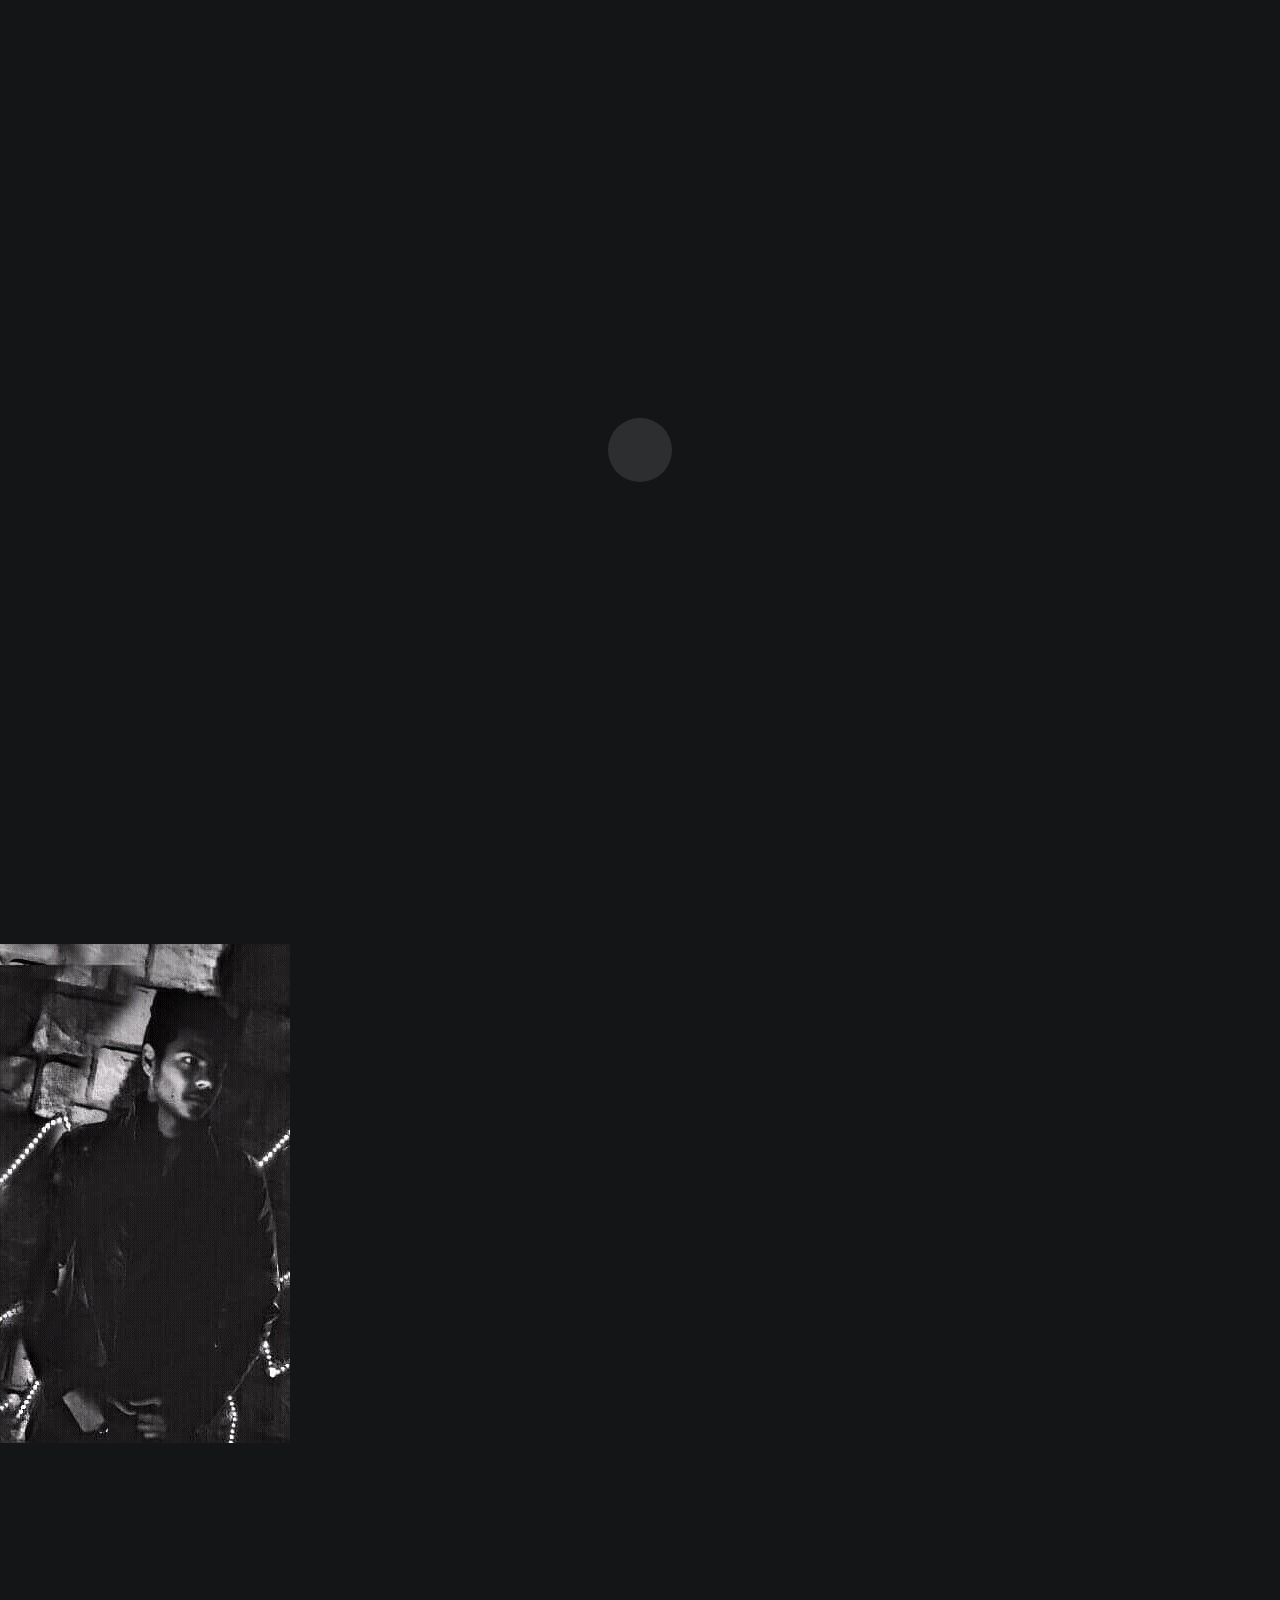
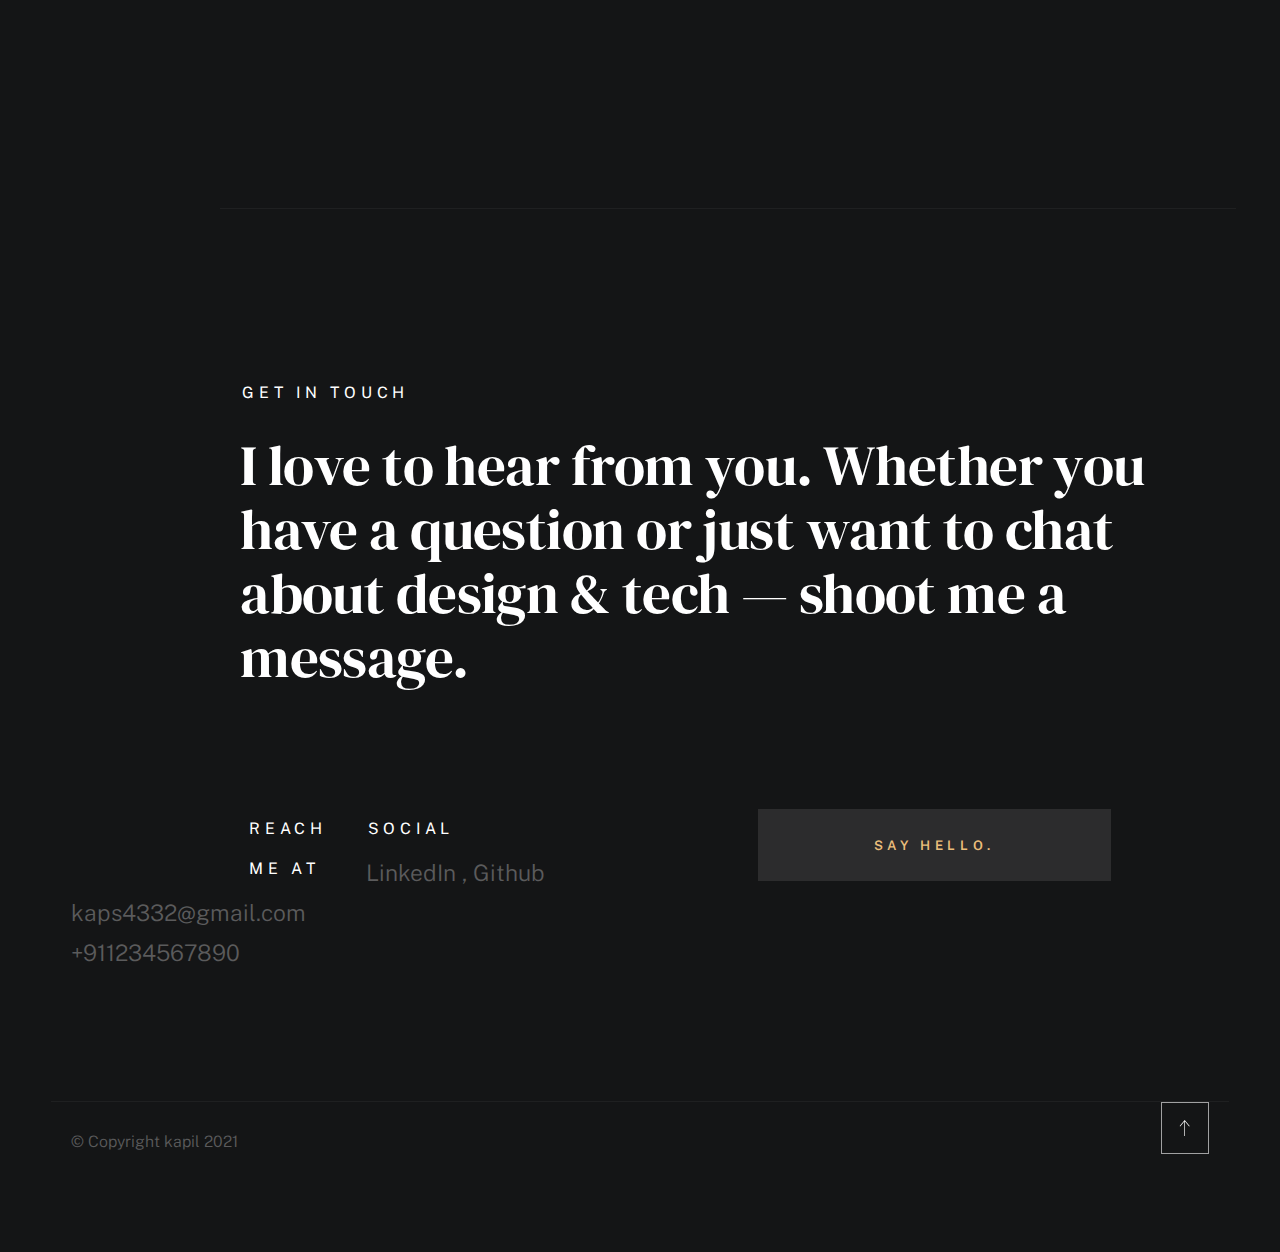
==== commit 4f9f1f14: "Add files via upload" ====
--- a/index.html
+++ b/index.html
@@ -1,5 +1,6 @@
 <!DOCTYPE html>
 <html class="no-js ss-preload" lang="en">
+
 <head>
     <meta charset="utf-8">
     <title>Kapil Garg</title>
@@ -17,14 +18,14 @@
 <body id="top">
 
 
-   
+
     <div id="preloader">
         <div id="loader">
         </div>
     </div>
 
 
-    
+
     <div class="s-pagewrap">
 
         <div class="circles">
@@ -36,7 +37,7 @@
         </div>
 
 
-        
+
         <header class="s-header">
 
             <div class="header-mobile">
@@ -56,14 +57,14 @@
                 </nav>
             </div>
 
-        </header> 
-
-
-        
+        </header>
+
+
+
         <main class="s-content">
 
 
-           
+
             <section id="intro" class="s-intro target-section">
 
                 <div class="row intro-content wide">
@@ -76,55 +77,59 @@
                         <h1 class="text-huge-title">
                             I am Kapil, <br>
                             a software developer <br>
-                            & frontend <br> 
-                            developer  <br>
+                            & frontend <br>
+                            developer <br>
                         </h1>
                     </div>
 
                     <ul class="intro-social">
-                        <li><a href="#0">Twitter</a></li>
-                        <li><a href="#0">Facebook</a></li>
-                        <li><a href="#0">Instagram</a></li>
+                        <li><a href="#contact">LinkedIn</a></li>
+                        <li><a href="#contact">Github</a></li>
                     </ul>
 
-                </div> 
+                </div>
 
                 <a href="#about" class="intro-scrolldown smoothscroll">
-                    <svg width="24" height="24" viewBox="0 0 24 24" xmlns="http://www.w3.org/2000/svg" fill-rule="evenodd" clip-rule="evenodd"><path d="M11 21.883l-6.235-7.527-.765.644 7.521 9 7.479-9-.764-.645-6.236 7.529v-21.884h-1v21.883z"/></svg>
+                    <svg width="24" height="24" viewBox="0 0 24 24" xmlns="http://www.w3.org/2000/svg"
+                        fill-rule="evenodd" clip-rule="evenodd">
+                        <path
+                            d="M11 21.883l-6.235-7.527-.765.644 7.521 9 7.479-9-.764-.645-6.236 7.529v-21.884h-1v21.883z" />
+                    </svg>
                 </a>
 
             </section>
 
 
-           
+
             <section id="about" class="s-about target-section">
 
 
                 <div class="row about-info wide" data-animate-block>
 
                     <div class="column lg-6 md-12 about-info__pic-block">
-                        <img src="images/imgs.jpg" 
-                            >
+                        <img src="images/imgs.jpg">
                     </div>
 
                     <div class="column lg-6 md-12">
-                        <div class="about-info__text" >
+                        <div class="about-info__text">
 
                             <h2 class="text-pretitle with-line" data-animate-el>
                                 About
                             </h2>
                             <p class="attention-getter" data-animate-el>
-                                Passion Lover, Computer Science Engineer 
+                                Passion Lover, Computer Science Engineer
                                 with FullStack Development skills,
-                                 Expertise in backend technologies like 
-                                 python, flask, and always curious to learn new things 
-                                 and updated with new technologies.
+                                Expertise in backend technologies like
+                                python, flask, and always curious to learn new things
+                                and updated with new technologies.
                             </p>
-                            <a href="#0" class="btn btn--medium u-fullwidth" data-animate-el>Download CV</a>
+                            <a target="_blank"
+                                href="https://drive.google.com/file/d/12bDuWlUjQ_P58f7lgoKcE10TGU0hHcS-/view?usp=share_link"
+                                class="btn btn--medium u-fullwidth" data-animate-el>Download CV</a>
 
                         </div>
                     </div>
-                </div> 
+                </div>
 
 
                 <div class="row about-expertise" data-animate-block>
@@ -140,7 +145,7 @@
                         </ul>
 
                     </div>
-                </div> 
+                </div>
 
 
                 <div class="row about-timelines" data-animate-block>
@@ -152,34 +157,37 @@
                         </h2>
 
                         <div class="timeline" data-animate-el>
+
+                            <div class="timeline__block">
+                                <div class="timeline__bullet"></div>
+                                <div class="timeline__header">
+                                    <h4 class="timeline__title">Auriga IT</h3>
+                                        <h5 class="timeline__meta">Web Application Development Trainee</h5>
+                                        <p class="timeline__timeframe">August 2021 - September 2021 </p>
+                                </div>
+                                <div class="timeline__desc">
+                                    <p>Worked as a Web Application Development Trainee to develop a URL Shortener using
+                                        HTML and Python</p>
+                                </div>
+                            </div>
 
                             <div class="timeline__block">
                                 <div class="timeline__bullet"></div>
                                 <div class="timeline__header">
                                     <h4 class="timeline__title">Code Planet</h3>
-                                    <h5 class="timeline__meta">Backend</h5>
-                                    <p class="timeline__timeframe">August 2020 - September 2020 </p>
+                                        <h5 class="timeline__meta">Backend</h5>
+                                        <p class="timeline__timeframe">August 2020 - September 2020 </p>
                                 </div>
                                 <div class="timeline__desc">
-                                    <p>Back-end Development refers to the server-side development. It focuses on databases, scripting, website architecture. It contains behind-the-scene activities that occur when performing any action on a website..</p>
-                                </div>
-                            </div>
-    
-                            <div class="timeline__block">
-                                <div class="timeline__bullet"></div>
-                                <div class="timeline__header">
-                                    <h4 class="timeline__title">CIS</h4>
-                                    <h5 class="timeline__meta">Learner</h5>
-                                    <p class="timeline__timeframe">June 2019 - July 2019</p>
-                                </div>
-                                <div class="timeline__desc">
-                                    <p>In systems engineering, information systems and software engineering, the software development life cycle, also referred to as the application development life-cycle, is a process for planning, creating, testing, and deploying an information system.</p>
-                                </div>
-                            </div>
-    
+                                    <p>Back-end Development refers to the server-side development. It focuses on
+                                        databases, scripting, website architecture. It contains behind-the-scene
+                                        activities that occur when performing any action on a website..</p>
+                                </div>
+                            </div>
+
                         </div>
 
-                    </div> 
+                    </div>
 
                     <div class="column lg-6 tab-12">
 
@@ -193,14 +201,14 @@
                                 <div class="timeline__bullet"></div>
                                 <div class="timeline__header">
                                     <h4 class="timeline__title">RTU</h3>
-                                    <h5 class="timeline__meta">Computer Science Engineering</h5>
-                                    <p class="timeline__timeframe">August 2018 - May 2022</p>
+                                        <h5 class="timeline__meta">Computer Science Engineering</h5>
+                                        <p class="timeline__timeframe">August 2018 - May 2022</p>
                                 </div>
                                 <div class="timeline__desc">
                                     <p>College = Poornima College Of Enginnering Jaipur .</p>
                                 </div>
                             </div>
-    
+
                             <div class="timeline__block">
                                 <div class="timeline__bullet"></div>
                                 <div class="timeline__header">
@@ -210,23 +218,23 @@
                                 </div>
                                 <div class="timeline__desc">
                                     <p>
-                                        XII =  S.S.V.P. SCH Sikri <br>
-                                        X   =  T.P.SCH Sikri
+                                        XII = S.S.V.P. SCH Sikri <br>
+                                        X = T.P.SCH Sikri
                                     </p>
                                 </div>
                             </div>
-    
-                        </div> 
-                        
-                    </div> 
-
-
-                </div> 
-
-            </section> 
-
-
-           
+
+                        </div>
+
+                    </div>
+
+
+                </div>
+
+            </section>
+
+
+
             <section id="works" class="s-works target-section">
 
 
@@ -240,15 +248,16 @@
                         <p class="h1" data-animate-el>
                             Here are my favorite projects I have done .
                         </p>
-    
+
                         <ul class="folio-list row block-lg-one-half block-stack-on-1000">
 
                             <li class="folio-list__item column" data-animate-el>
-                                <a class="folio-list__item-link" href="#modal-01">
+                                <a target="_blank" class="folio-list__item-link"
+                                    href="https://github.com/kapilgarg073/Personalized_URLshortcut/tree/main/Shortcut">
                                     <div class="folio-list__item-pic">
-                                        <img src="images/portfolio/Screenshot (270).png"alt="">
-                                    </div>
-                                    
+                                        <img src="images/portfolio/Screenshot (270).png" alt="">
+                                    </div>
+
                                     <div class="folio-list__item-text">
                                         <div class="folio-list__item-cat">
                                             Website
@@ -258,14 +267,14 @@
                                         </div>
                                     </div>
                                 </a>
-                            </li> 
+                            </li>
 
                             <li class="folio-list__item column" data-animate-el>
                                 <a class="folio-list__item-link" href="#modal-02">
                                     <div class="folio-list__item-pic">
-                                        <img src="images/portfolio/Super.jpg"  alt="">
-                                    </div>
-                                    
+                                        <img src="images/portfolio/Super.jpg" alt="">
+                                    </div>
+
                                     <div class="folio-list__item-text">
                                         <div class="folio-list__item-cat">
                                             Apriori
@@ -274,39 +283,46 @@
                                             Intelligent Market .
                                         </div>
                                     </div>
-                                
-                            </li> 
-
-                        </ul> 
-
-                    </div> 
+
+                            </li>
+
+                        </ul>
+
+                    </div>
                     <div id="modal-01" hidden>
                         <div class="modal-popup">
                             <img src="images/portfolio/gallery/Screenshot (270).png" alt="">
-                
+
                             <div class="modal-popup__desc">
                                 <h5>Shortener</h5>
-                                <p>Often regular unshortened links may be aesthetically unpleasing. Many web developers pass descriptive attributes in the URL to represent data hierarchies, command structures, transaction paths or session information. This can result in URLs that are hundreds of characters long and that contain complex character patterns.</p>
-                                
+                                <p>Often regular unshortened links may be aesthetically unpleasing. Many web developers
+                                    pass descriptive attributes in the URL to represent data hierarchies, command
+                                    structures, transaction paths or session information. This can result in URLs that
+                                    are hundreds of characters long and that contain complex character patterns.</p>
+
                                 </ul>
-                             </div> 
-
-                    <div id="modal-02" hidden>
-                        <div class="modal-popup">
-                            <img src="images/portfolio/gallery/Screenshot (270).png" alt="">
-                
-                            <div class="modal-popup__desc">
-                                <h5>Intelligent Market</h5>
-                                <p>Apriori algorithm is given by R. Agrawal and R. Srikant in 1994 for finding frequent itemsets in a dataset for boolean association rule. Name of the algorithm is Apriori because it uses prior knowledge of frequent itemset properties. We apply an iterative approach or level-wise search where k-frequent itemsets are used to find k+1 itemsets.</p>
-                                
-                                </ul>
-                           
-                    </div> 
-
-                    
-
-                
-            </section> 
+                            </div>
+
+                            <div id="modal-02" hidden>
+                                <div class="modal-popup">
+                                    <img src="images/portfolio/gallery/Screenshot (270).png" alt="">
+
+                                    <div class="modal-popup__desc">
+                                        <h5>Intelligent Market</h5>
+                                        <p>Apriori algorithm is given by R. Agrawal and R. Srikant in 1994 for finding
+                                            frequent itemsets in a dataset for boolean association rule. Name of the
+                                            algorithm is Apriori because it uses prior knowledge of frequent itemset
+                                            properties. We apply an iterative approach or level-wise search where
+                                            k-frequent itemsets are used to find k+1 itemsets.</p>
+
+                                        </ul>
+
+                                    </div>
+
+
+
+
+            </section>
             <section id="contact" class="s-contact target-section">
 
                 <div class="row contact-top">
@@ -317,57 +333,63 @@
 
                         <p class="h1">
                             I love to hear from you.
-                            Whether you have a question or just 
-                            want to chat about design & tech  — shoot me a message.
+                            Whether you have a question or just
+                            want to chat about design & tech — shoot me a message.
                         </p>
                     </div>
-                </div> 
+                </div>
                 <div class="row contact-bottom">
                     <div class="column lg-3 md-5 tab-6 stack-on-550 contact-block">
                         <h3 class="text-pretitle">Reach me at</h3>
                         <p class="contact-links">
                             <a href="mailto:kaps4332@gmail.com" class="mailtoui">kaps4332@gmail.com</a> <br>
-                            <a href="tel:+917231028172">+911234567890</a>
+                            <a href="tel:+919783874332">+911234567890</a>
                         </p>
                     </div>
                     <div class="column lg-4 md-5 tab-6 stack-on-550 contact-block">
                         <h3 class="text-pretitle">Social</h3>
                         <ul class="contact-social">
-                            <li><a href="#0">Facebook</a></li>
-                            <li><a href="#0">Twitter</a></li>
-                            <li><a href="#0">Instagram</a></li>
-                            <li><a href="#0">Github</a></li>
+                            <li><a target="_blank" href="https://www.linkedin.com/in/kapil-garg-2228b51aa/">LinkedIn</a>
+                            </li>
+                            <li><a target="_blank" href="https://github.com/kapilgarg073">Github</a></li>
                         </ul>
                     </div>
                     <div class="column lg-4 md-12 contact-block">
-                        <a href="mailto:kaps4332@gmail.com" class="mailtoui btn btn--medium u-fullwidth contact-btn">Say Hello.</a>
-                    </div>
-                </div> 
-
-            </section> 
-
-        </main> 
+                        <a target="_blank" href="mailto:kaps4332@gmail.com"
+                            class="mailtoui btn btn--medium u-fullwidth contact-btn">Say
+                            Hello.</a>
+                    </div>
+                </div>
+
+            </section>
+
+        </main>
 
         <footer class="s-footer">
 
             <div class="row">
                 <div class="column ss-copyright">
-                    <span>© Copyright kapil 2021</span> 
-                    
+                    <span>© Copyright kapil 2021</span>
+
                 </div>
 
                 <div class="ss-go-top">
                     <a class="smoothscroll" title="Back to Top" href="#top">
-                        <svg xmlns="http://www.w3.org/2000/svg" viewBox="0 0 24 24" fill-rule="evenodd" clip-rule="evenodd"><path d="M11 2.206l-6.235 7.528-.765-.645 7.521-9 7.479 9-.764.646-6.236-7.53v21.884h-1v-21.883z"/></svg>
+                        <svg xmlns="http://www.w3.org/2000/svg" viewBox="0 0 24 24" fill-rule="evenodd"
+                            clip-rule="evenodd">
+                            <path
+                                d="M11 2.206l-6.235 7.528-.765-.645 7.521-9 7.479 9-.764.646-6.236-7.53v21.884h-1v-21.883z" />
+                        </svg>
                     </a>
                 </div>
             </div>
 
         </footer>
 
-    </div> 
+    </div>
     <script src="js/plugins.js"></script>
     <script src="js/main.js"></script>
 
 </body>
-</html>
+
+</html>--- a/css/vendor.css
+++ b/css/vendor.css
@@ -1,28 +1,3 @@
-/* ===================================================================
- * Theme Third-party Stylesheets
- * Template Ver. 1.0.0
- * 02-16-2021
- * -------------------------------------------------------------------
- *
- * TOC:
- * 
- * # PrismJS 1.20.0
- * # Swiper 6.4.5
- * # Basiclightbox
- * 
- * ------------------------------------------------------------------- */
-
-
-
-/* ===================================================================
- * # PrismJS 1.20.0
- *   https://prismjs.com/download.html#themes=prism-tomorrow&languages=markup+css+clike+javascript+markup-templating+php
- *   
- *   prism.js tomorrow night eighties for JavaScript, CoffeeScript, CSS and HTML
- *   Based on https://github.com/chriskempson/tomorrow-theme
- *   @author Rose Pritchard
- * ------------------------------------------------------------------- */
-
 code[class*="language-"],
 pre[class*="language-"] {
     color           : #ccc;
@@ -139,20 +114,6 @@
     color : green;
 }
 
-
-
-/* ===================================================================
- * # Swiper 6.4.5
- *   Most modern mobile touch slider and framework with hardware accelerated transitions
- *   https://swiperjs.com
- *
- *   Copyright 2014-2020 Vladimir Kharlampidi
- *
- *   Released under the MIT License
- *
- *   Released on: December 18, 2020
- * ------------------------------------------------------------------- */
-
 @font-face {
     font-family : "swiper-icons";
     src         : url("data:application/font-woff;charset=utf-8;base64, [base64]//wADZ2x5ZgAAAywAAADMAAAD2MHtryVoZWFkAAABbAAAADAAAAA2E2+eoWhoZWEAAAGcAAAAHwAAACQC9gDzaG10eAAAAigAAAAZAAAArgJkABFsb2NhAAAC0AAAAFoAAABaFQAUGG1heHAAAAG8AAAAHwAAACAAcABAbmFtZQAAA/gAAAE5AAACXvFdBwlwb3N0AAAFNAAAAGIAAACE5s74hXjaY2BkYGAAYpf5Hu/j+W2+MnAzMYDAzaX6QjD6/4//Bxj5GA8AuRwMYGkAPywL13jaY2BkYGA88P8Agx4j+/8fQDYfA1AEBWgDAIB2BOoAeNpjYGRgYNBh4GdgYgABEMnIABJzYNADCQAACWgAsQB42mNgYfzCOIGBlYGB0YcxjYGBwR1Kf2WQZGhhYGBiYGVmgAFGBiQQkOaawtDAoMBQxXjg/wEGPcYDDA4wNUA2CCgwsAAAO4EL6gAAeNpj2M0gyAACqxgGNWBkZ2D4/wMA+xkDdgAAAHjaY2BgYGaAYBkGRgYQiAHyGMF8FgYHIM3DwMHABGQrMOgyWDLEM1T9/w8UBfEMgLzE////P/5//f/V/xv+r4eaAAeMbAxwIUYmIMHEgKYAYjUcsDAwsLKxc3BycfPw8jEQA/[base64]/uznmfPFBNODM2K7MTQ45YEAZqGP81AmGGcF3iPqOop0r1SPTaTbVkfUe4HXj97wYE+yNwWYxwWu4v1ugWHgo3S1XdZEVqWM7ET0cfnLGxWfkgR42o2PvWrDMBSFj/IHLaF0zKjRgdiVMwScNRAoWUoH78Y2icB/yIY09An6AH2Bdu/UB+yxopYshQiEvnvu0dURgDt8QeC8PDw7Fpji3fEA4z/PEJ6YOB5hKh4dj3EvXhxPqH/SKUY3rJ7srZ4FZnh1PMAtPhwP6fl2PMJMPDgeQ4rY8YT6Gzao0eAEA409DuggmTnFnOcSCiEiLMgxCiTI6Cq5DZUd3Qmp10vO0LaLTd2cjN4fOumlc7lUYbSQcZFkutRG7g6JKZKy0RmdLY680CDnEJ+UMkpFFe1RN7nxdVpXrC4aTtnaurOnYercZg2YVmLN/d/gczfEimrE/fs/bOuq29Zmn8tloORaXgZgGa78yO9/cnXm2BpaGvq25Dv9S4E9+5SIc9PqupJKhYFSSl47+Qcr1mYNAAAAeNptw0cKwkAAAMDZJA8Q7OUJvkLsPfZ6zFVERPy8qHh2YER+3i/BP83vIBLLySsoKimrqKqpa2hp6+jq6RsYGhmbmJqZSy0sraxtbO3sHRydnEMU4uR6yx7JJXveP7WrDycAAAAAAAH//wACeNpjYGRgYOABYhkgZgJCZgZNBkYGLQZtIJsFLMYAAAw3ALgAeNolizEKgDAQBCchRbC2sFER0YD6qVQiBCv/H9ezGI6Z5XBAw8CBK/m5iQQVauVbXLnOrMZv2oLdKFa8Pjuru2hJzGabmOSLzNMzvutpB3N42mNgZGBg4GKQYzBhYMxJLMlj4GBgAYow/P/PAJJhLM6sSoWKfWCAAwDAjgbRAAB42mNgYGBkAIIbCZo5IPrmUn0hGA0AO8EFTQAA") format("woff");
@@ -869,4 +830,4 @@
 .basicLightbox--visible .basicLightbox__placeholder {
     transform : scale(1);
     opacity   : 1;
-}+}
